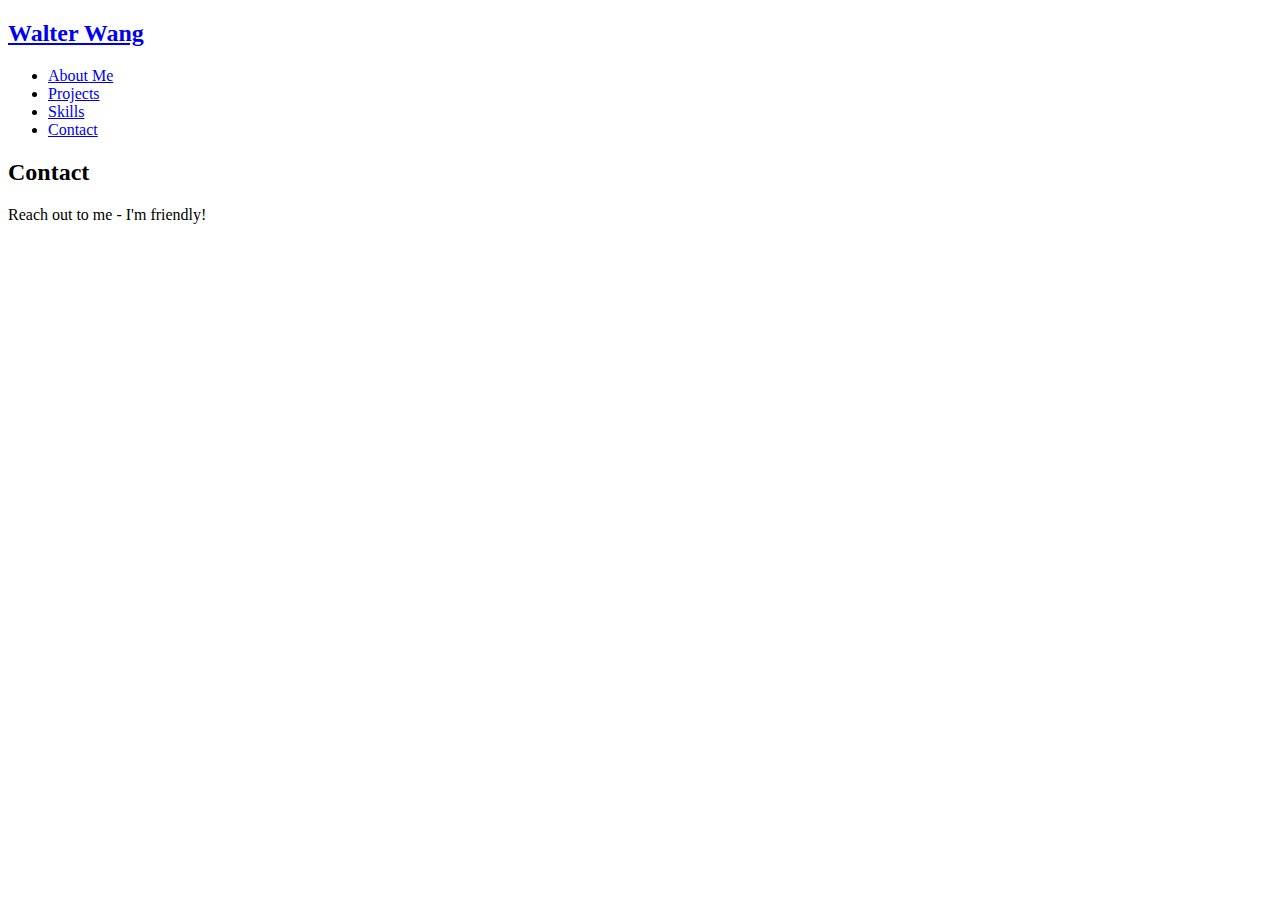
==== contact.html @ 10a58be3 "linkedIn" ====
<!DOCTYPE html>
<html lang="en">

<head>
  <meta charset="UTF-8">
  <meta name="viewport" content="width=device-width, initial-scale=1.0">
  <title>Contact</title>
  <link rel="stylesheet" href="./index.css" />
  <link rel="stylesheet" href="./all.min.css" />
</head>

<body>
  <nav>
    <h2 id="logo"><a href="/">Walter Wang</a></h2>
    <ul class="navigation-items">
      <li class="navigation-item"><a href="/#about-me">About Me</a></li>
      <li class="navigation-item"><a href="/#projects">Projects</a></li>
      <li class="navigation-item"><a href="/#skills">Skills</a></li>
      <li class="navigation-item"><a href="/contact.html">Contact</a></li>
    </ul>
  </nav>
  <main>
    <section id="contact">
      <h2>Contact</h2>
      <p>Reach out to me - I'm friendly!</p>
      <div>
        <a href="https://www.linkedin.com/in/walter-wang-ut/"><i class="fab fa-linkedin icon"></i></a>
        <a href="#"><i class="fab fa-github icon"></i></a>
        <a href="#"><i class="fas fa-envelope-square icon"></i></a>
      </div>
    </section>
  </main>

</body>

</html>
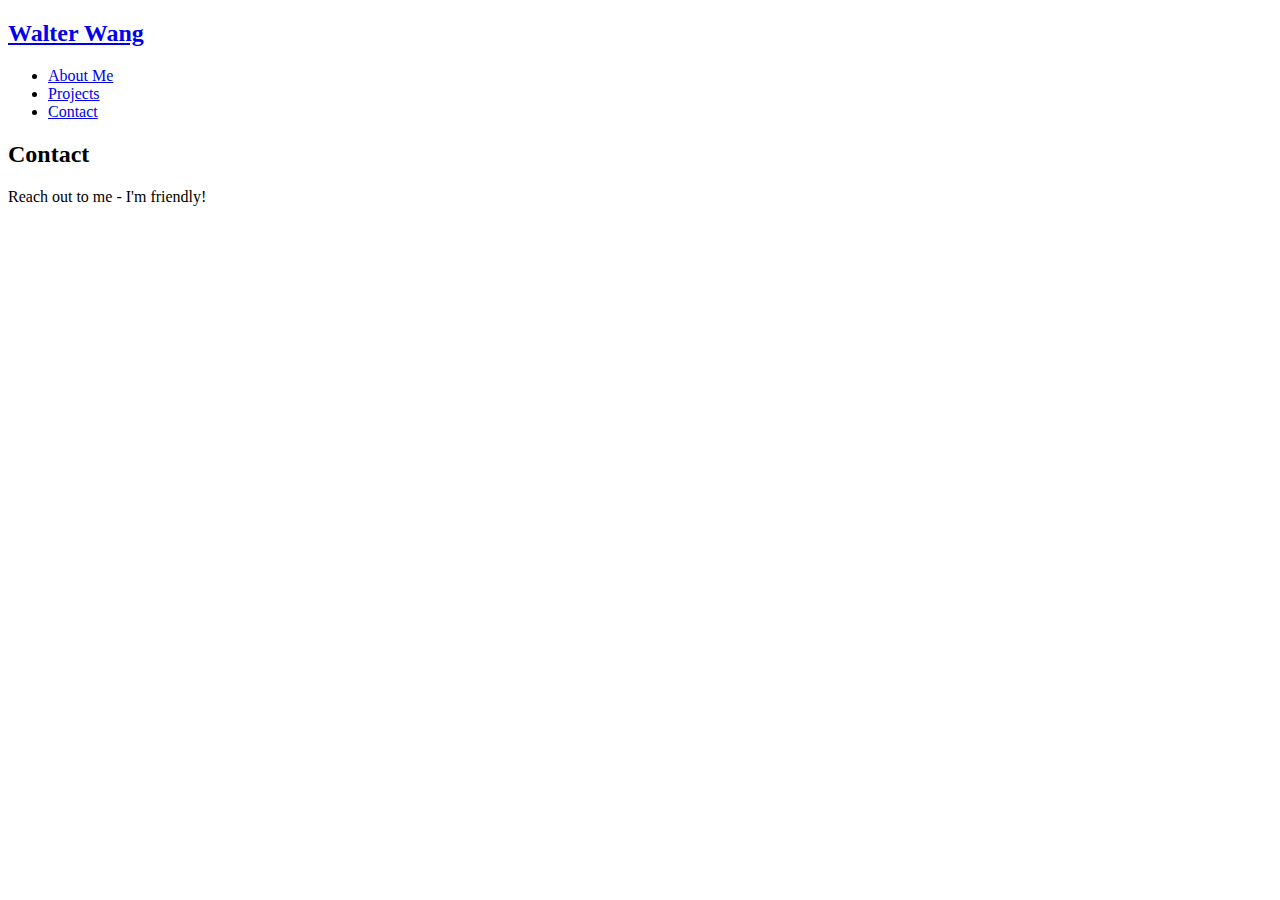
==== commit 30ae0166: "remoes skills" ====
--- a/contact.html
+++ b/contact.html
@@ -15,7 +15,6 @@
     <ul class="navigation-items">
       <li class="navigation-item"><a href="/#about-me">About Me</a></li>
       <li class="navigation-item"><a href="/#projects">Projects</a></li>
-      <li class="navigation-item"><a href="/#skills">Skills</a></li>
       <li class="navigation-item"><a href="/contact.html">Contact</a></li>
     </ul>
   </nav>
@@ -25,7 +24,7 @@
       <p>Reach out to me - I'm friendly!</p>
       <div>
         <a href="https://www.linkedin.com/in/walter-wang-ut/"><i class="fab fa-linkedin icon"></i></a>
-        <a href="#"><i class="fab fa-github icon"></i></a>
+        <a href="https://github.com/wsglobe"><i class="fab fa-github icon"></i></a>
         <a href="#"><i class="fas fa-envelope-square icon"></i></a>
       </div>
     </section>
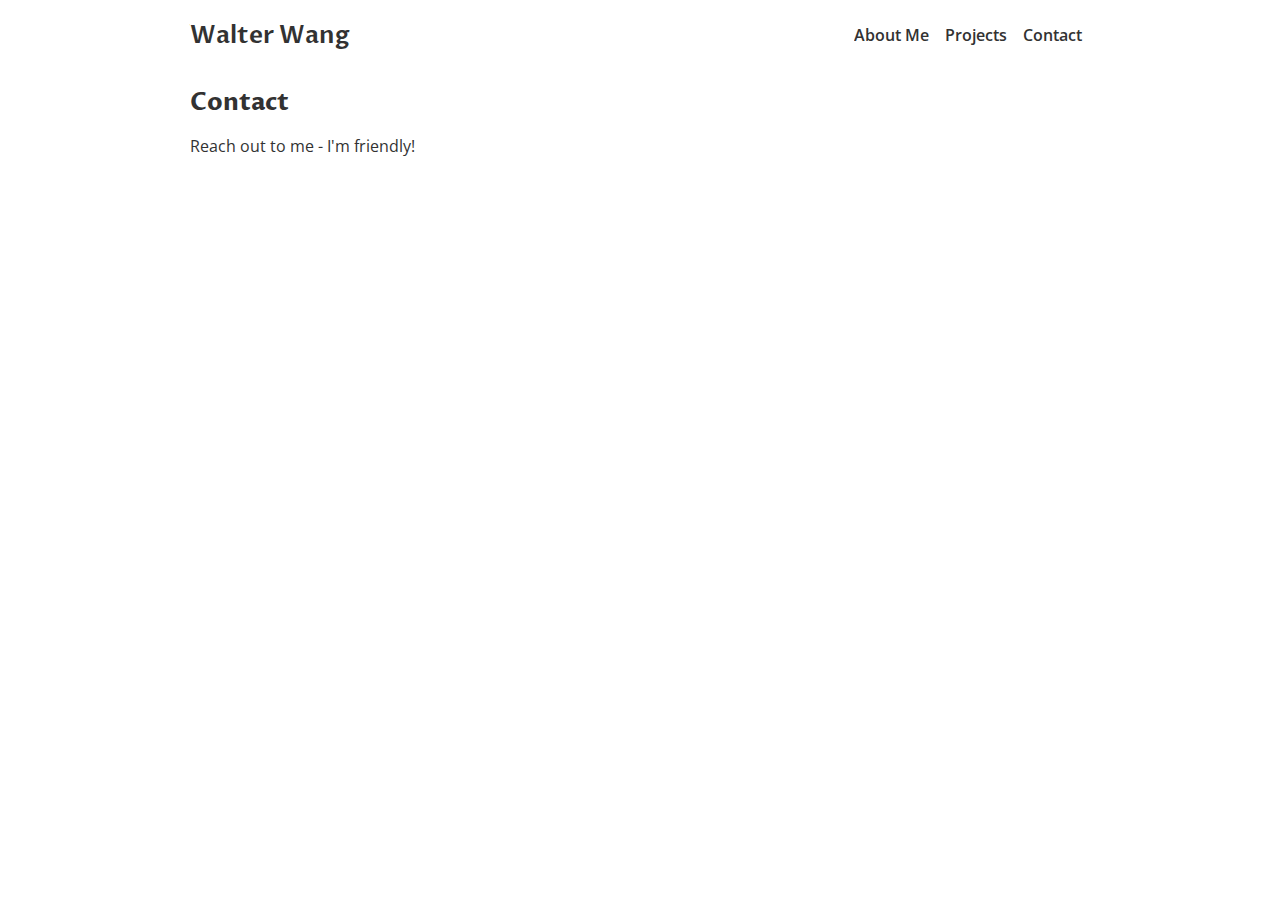
==== commit b2bf5148: "added mailto" ====
--- a/contact.html
+++ b/contact.html
@@ -25,7 +25,7 @@
       <div>
         <a href="https://www.linkedin.com/in/walter-wang-ut/"><i class="fab fa-linkedin icon"></i></a>
         <a href="https://github.com/wsglobe"><i class="fab fa-github icon"></i></a>
-        <a href="#"><i class="fas fa-envelope-square icon"></i></a>
+        <a href="mailto:wsglobe@gmail.com"><i class="fas fa-envelope-square icon"></i></a>
       </div>
     </section>
   </main>
--- a/index.css
+++ b/index.css
@@ -0,0 +1,136 @@
+@import url("https://fonts.googleapis.com/css2?family=Open+Sans&family=Proza+Libre:wght@700&display=swap");
+
+html {
+  scroll-behavior: smooth;
+}
+
+html,
+body {
+  height: 100%;
+  color: var(--font-color);
+}
+
+:root {
+  --spacing-1: 8px;
+  --spacing-2: 12px;
+  --spacing-3: 16px;
+  --spacing-4: 24px;
+
+  --border-radius: 12px;
+
+  --font-color: #323232;
+}
+
+.heart {
+  color: red;
+}
+
+h2 {
+  font-family: "Proza Libre", sans-serif;
+  margin: 0;
+  margin-bottom: var(--spacing-2);
+}
+
+body {
+  font-family: "Open Sans", sans-serif;
+  margin: 0;
+  padding: 0 var(--spacing-3);
+  max-width: 900px;
+  margin: 0 auto;
+  display: flex;
+  flex-direction: column;
+}
+
+nav {
+  display: flex;
+  align-items: center;
+  padding: var(--spacing-3) 0;
+}
+
+.navigation-items {
+  display: flex;
+  list-style-type: none;
+  padding: 0;
+  align-items: center;
+  margin: 0;
+  margin-left: auto;
+}
+
+.navigation-item {
+  margin: var(--spacing-1);
+}
+
+.portrait {
+  width: 300px;
+  border-radius: var(--border-radius);
+  flex-shrink: 0;
+}
+
+.about-me-container {
+  display: flex;
+}
+
+.about-me-text-container {
+  margin-right: var(--spacing-3);
+}
+
+.project-image {
+  width: 50%;
+}
+
+.project-title h3 {
+  display: inline;
+}
+
+details {
+  cursor: pointer;
+}
+
+summary {
+  list-style-image: url(https://s3-us-west-2.amazonaws.com/s.cdpn.io/3/right-arrow.svg);
+}
+
+footer {
+  margin-top: auto;
+  padding: var(--spacing-2) 0;
+  text-align: center;
+}
+
+section {
+  padding: var(--spacing-3) 0;
+}
+
+.icon {
+  font-size: 2em;
+  color: var(--font-color);
+  margin: 0 var(--spacing-1);
+}
+
+a {
+  color: var(--font-color);
+  text-decoration: none;
+  font-weight: 600;
+}
+
+#logo {
+  margin: 0;
+}
+
+#skills-container {
+  display: flex;
+  width: 100%;
+  justify-content: space-between;
+  flex-wrap: wrap;
+}
+
+#skills-container > * {
+  font-size: 2em;
+  width: 2em;
+  margin-top: var(--spacing-1);
+}
+
+@media only screen and (max-width: 600px) {
+  .about-me-container {
+    flex-direction: column;
+  }
+}
--- a/all.min.css
+++ b/all.min.css
@@ -0,0 +1,5 @@
+/*!
+ * Font Awesome Free 5.15.0 by @fontawesome - https://fontawesome.com
+ * License - https://fontawesome.com/license/free (Icons: CC BY 4.0, Fonts: SIL OFL 1.1, Code: MIT License)
+ */
+.fa,.fab,.fad,.fal,.far,.fas{-moz-osx-font-smoothing:grayscale;-webkit-font-smoothing:antialiased;display:inline-block;font-style:normal;font-variant:normal;text-rendering:auto;line-height:1}.fa-lg{font-size:1.33333em;line-height:.75em;vertical-align:-.0667em}.fa-xs{font-size:.75em}.fa-sm{font-size:.875em}.fa-1x{font-size:1em}.fa-2x{font-size:2em}.fa-3x{font-size:3em}.fa-4x{font-size:4em}.fa-5x{font-size:5em}.fa-6x{font-size:6em}.fa-7x{font-size:7em}.fa-8x{font-size:8em}.fa-9x{font-size:9em}.fa-10x{font-size:10em}.fa-fw{text-align:center;width:1.25em}.fa-ul{list-style-type:none;margin-left:2.5em;padding-left:0}.fa-ul>li{position:relative}.fa-li{left:-2em;position:absolute;text-align:center;width:2em;line-height:inherit}.fa-border{border:.08em solid #eee;border-radius:.1em;padding:.2em .25em .15em}.fa-pull-left{float:left}.fa-pull-right{float:right}.fa.fa-pull-left,.fab.fa-pull-left,.fal.fa-pull-left,.far.fa-pull-left,.fas.fa-pull-left{margin-right:.3em}.fa.fa-pull-right,.fab.fa-pull-right,.fal.fa-pull-right,.far.fa-pull-right,.fas.fa-pull-right{margin-left:.3em}.fa-spin{-webkit-animation:fa-spin 2s linear infinite;animation:fa-spin 2s linear infinite}.fa-pulse{-webkit-animation:fa-spin 1s steps(8) infinite;animation:fa-spin 1s steps(8) infinite}@-webkit-keyframes fa-spin{0%{-webkit-transform:rotate(0deg);transform:rotate(0deg)}to{-webkit-transform:rotate(1turn);transform:rotate(1turn)}}@keyframes fa-spin{0%{-webkit-transform:rotate(0deg);transform:rotate(0deg)}to{-webkit-transform:rotate(1turn);transform:rotate(1turn)}}.fa-rotate-90{-ms-filter:"progid:DXImageTransform.Microsoft.BasicImage(rotation=1)";-webkit-transform:rotate(90deg);transform:rotate(90deg)}.fa-rotate-180{-ms-filter:"progid:DXImageTransform.Microsoft.BasicImage(rotation=2)";-webkit-transform:rotate(180deg);transform:rotate(180deg)}.fa-rotate-270{-ms-filter:"progid:DXImageTransform.Microsoft.BasicImage(rotation=3)";-webkit-transform:rotate(270deg);transform:rotate(270deg)}.fa-flip-horizontal{-ms-filter:"progid:DXImageTransform.Microsoft.BasicImage(rotation=0, mirror=1)";-webkit-transform:scaleX(-1);transform:scaleX(-1)}.fa-flip-vertical{-webkit-transform:scaleY(-1);transform:scaleY(-1)}.fa-flip-both,.fa-flip-horizontal.fa-flip-vertical,.fa-flip-vertical{-ms-filter:"progid:DXImageTransform.Microsoft.BasicImage(rotation=2, mirror=1)"}.fa-flip-both,.fa-flip-horizontal.fa-flip-vertical{-webkit-transform:scale(-1);transform:scale(-1)}:root .fa-flip-both,:root .fa-flip-horizontal,:root .fa-flip-vertical,:root .fa-rotate-90,:root .fa-rotate-180,:root .fa-rotate-270{-webkit-filter:none;filter:none}.fa-stack{display:inline-block;height:2em;line-height:2em;position:relative;vertical-align:middle;width:2.5em}.fa-stack-1x,.fa-stack-2x{left:0;position:absolute;text-align:center;width:100%}.fa-stack-1x{line-height:inherit}.fa-stack-2x{font-size:2em}.fa-inverse{color:#fff}.fa-500px:before{content:"\f26e"}.fa-accessible-icon:before{content:"\f368"}.fa-accusoft:before{content:"\f369"}.fa-acquisitions-incorporated:before{content:"\f6af"}.fa-ad:before{content:"\f641"}.fa-address-book:before{content:"\f2b9"}.fa-address-card:before{content:"\f2bb"}.fa-adjust:before{content:"\f042"}.fa-adn:before{content:"\f170"}.fa-adversal:before{content:"\f36a"}.fa-affiliatetheme:before{content:"\f36b"}.fa-air-freshener:before{content:"\f5d0"}.fa-airbnb:before{content:"\f834"}.fa-algolia:before{content:"\f36c"}.fa-align-center:before{content:"\f037"}.fa-align-justify:before{content:"\f039"}.fa-align-left:before{content:"\f036"}.fa-align-right:before{content:"\f038"}.fa-alipay:before{content:"\f642"}.fa-allergies:before{content:"\f461"}.fa-amazon:before{content:"\f270"}.fa-amazon-pay:before{content:"\f42c"}.fa-ambulance:before{content:"\f0f9"}.fa-american-sign-language-interpreting:before{content:"\f2a3"}.fa-amilia:before{content:"\f36d"}.fa-anchor:before{content:"\f13d"}.fa-android:before{content:"\f17b"}.fa-angellist:before{content:"\f209"}.fa-angle-double-down:before{content:"\f103"}.fa-angle-double-left:before{content:"\f100"}.fa-angle-double-right:before{content:"\f101"}.fa-angle-double-up:before{content:"\f102"}.fa-angle-down:before{content:"\f107"}.fa-angle-left:before{content:"\f104"}.fa-angle-right:before{content:"\f105"}.fa-angle-up:before{content:"\f106"}.fa-angry:before{content:"\f556"}.fa-angrycreative:before{content:"\f36e"}.fa-angular:before{content:"\f420"}.fa-ankh:before{content:"\f644"}.fa-app-store:before{content:"\f36f"}.fa-app-store-ios:before{content:"\f370"}.fa-apper:before{content:"\f371"}.fa-apple:before{content:"\f179"}.fa-apple-alt:before{content:"\f5d1"}.fa-apple-pay:before{content:"\f415"}.fa-archive:before{content:"\f187"}.fa-archway:before{content:"\f557"}.fa-arrow-alt-circle-down:before{content:"\f358"}.fa-arrow-alt-circle-left:before{content:"\f359"}.fa-arrow-alt-circle-right:before{content:"\f35a"}.fa-arrow-alt-circle-up:before{content:"\f35b"}.fa-arrow-circle-down:before{content:"\f0ab"}.fa-arrow-circle-left:before{content:"\f0a8"}.fa-arrow-circle-right:before{content:"\f0a9"}.fa-arrow-circle-up:before{content:"\f0aa"}.fa-arrow-down:before{content:"\f063"}.fa-arrow-left:before{content:"\f060"}.fa-arrow-right:before{content:"\f061"}.fa-arrow-up:before{content:"\f062"}.fa-arrows-alt:before{content:"\f0b2"}.fa-arrows-alt-h:before{content:"\f337"}.fa-arrows-alt-v:before{content:"\f338"}.fa-artstation:before{content:"\f77a"}.fa-assistive-listening-systems:before{content:"\f2a2"}.fa-asterisk:before{content:"\f069"}.fa-asymmetrik:before{content:"\f372"}.fa-at:before{content:"\f1fa"}.fa-atlas:before{content:"\f558"}.fa-atlassian:before{content:"\f77b"}.fa-atom:before{content:"\f5d2"}.fa-audible:before{content:"\f373"}.fa-audio-description:before{content:"\f29e"}.fa-autoprefixer:before{content:"\f41c"}.fa-avianex:before{content:"\f374"}.fa-aviato:before{content:"\f421"}.fa-award:before{content:"\f559"}.fa-aws:before{content:"\f375"}.fa-baby:before{content:"\f77c"}.fa-baby-carriage:before{content:"\f77d"}.fa-backspace:before{content:"\f55a"}.fa-backward:before{content:"\f04a"}.fa-bacon:before{content:"\f7e5"}.fa-bacteria:before{content:"\e059"}.fa-bacterium:before{content:"\e05a"}.fa-bahai:before{content:"\f666"}.fa-balance-scale:before{content:"\f24e"}.fa-balance-scale-left:before{content:"\f515"}.fa-balance-scale-right:before{content:"\f516"}.fa-ban:before{content:"\f05e"}.fa-band-aid:before{content:"\f462"}.fa-bandcamp:before{content:"\f2d5"}.fa-barcode:before{content:"\f02a"}.fa-bars:before{content:"\f0c9"}.fa-baseball-ball:before{content:"\f433"}.fa-basketball-ball:before{content:"\f434"}.fa-bath:before{content:"\f2cd"}.fa-battery-empty:before{content:"\f244"}.fa-battery-full:before{content:"\f240"}.fa-battery-half:before{content:"\f242"}.fa-battery-quarter:before{content:"\f243"}.fa-battery-three-quarters:before{content:"\f241"}.fa-battle-net:before{content:"\f835"}.fa-bed:before{content:"\f236"}.fa-beer:before{content:"\f0fc"}.fa-behance:before{content:"\f1b4"}.fa-behance-square:before{content:"\f1b5"}.fa-bell:before{content:"\f0f3"}.fa-bell-slash:before{content:"\f1f6"}.fa-bezier-curve:before{content:"\f55b"}.fa-bible:before{content:"\f647"}.fa-bicycle:before{content:"\f206"}.fa-biking:before{content:"\f84a"}.fa-bimobject:before{content:"\f378"}.fa-binoculars:before{content:"\f1e5"}.fa-biohazard:before{content:"\f780"}.fa-birthday-cake:before{content:"\f1fd"}.fa-bitbucket:before{content:"\f171"}.fa-bitcoin:before{content:"\f379"}.fa-bity:before{content:"\f37a"}.fa-black-tie:before{content:"\f27e"}.fa-blackberry:before{content:"\f37b"}.fa-blender:before{content:"\f517"}.fa-blender-phone:before{content:"\f6b6"}.fa-blind:before{content:"\f29d"}.fa-blog:before{content:"\f781"}.fa-blogger:before{content:"\f37c"}.fa-blogger-b:before{content:"\f37d"}.fa-bluetooth:before{content:"\f293"}.fa-bluetooth-b:before{content:"\f294"}.fa-bold:before{content:"\f032"}.fa-bolt:before{content:"\f0e7"}.fa-bomb:before{content:"\f1e2"}.fa-bone:before{content:"\f5d7"}.fa-bong:before{content:"\f55c"}.fa-book:before{content:"\f02d"}.fa-book-dead:before{content:"\f6b7"}.fa-book-medical:before{content:"\f7e6"}.fa-book-open:before{content:"\f518"}.fa-book-reader:before{content:"\f5da"}.fa-bookmark:before{content:"\f02e"}.fa-bootstrap:before{content:"\f836"}.fa-border-all:before{content:"\f84c"}.fa-border-none:before{content:"\f850"}.fa-border-style:before{content:"\f853"}.fa-bowling-ball:before{content:"\f436"}.fa-box:before{content:"\f466"}.fa-box-open:before{content:"\f49e"}.fa-box-tissue:before{content:"\e05b"}.fa-boxes:before{content:"\f468"}.fa-braille:before{content:"\f2a1"}.fa-brain:before{content:"\f5dc"}.fa-bread-slice:before{content:"\f7ec"}.fa-briefcase:before{content:"\f0b1"}.fa-briefcase-medical:before{content:"\f469"}.fa-broadcast-tower:before{content:"\f519"}.fa-broom:before{content:"\f51a"}.fa-brush:before{content:"\f55d"}.fa-btc:before{content:"\f15a"}.fa-buffer:before{content:"\f837"}.fa-bug:before{content:"\f188"}.fa-building:before{content:"\f1ad"}.fa-bullhorn:before{content:"\f0a1"}.fa-bullseye:before{content:"\f140"}.fa-burn:before{content:"\f46a"}.fa-buromobelexperte:before{content:"\f37f"}.fa-bus:before{content:"\f207"}.fa-bus-alt:before{content:"\f55e"}.fa-business-time:before{content:"\f64a"}.fa-buy-n-large:before{content:"\f8a6"}.fa-buysellads:before{content:"\f20d"}.fa-calculator:before{content:"\f1ec"}.fa-calendar:before{content:"\f133"}.fa-calendar-alt:before{content:"\f073"}.fa-calendar-check:before{content:"\f274"}.fa-calendar-day:before{content:"\f783"}.fa-calendar-minus:before{content:"\f272"}.fa-calendar-plus:before{content:"\f271"}.fa-calendar-times:before{content:"\f273"}.fa-calendar-week:before{content:"\f784"}.fa-camera:before{content:"\f030"}.fa-camera-retro:before{content:"\f083"}.fa-campground:before{content:"\f6bb"}.fa-canadian-maple-leaf:before{content:"\f785"}.fa-candy-cane:before{content:"\f786"}.fa-cannabis:before{content:"\f55f"}.fa-capsules:before{content:"\f46b"}.fa-car:before{content:"\f1b9"}.fa-car-alt:before{content:"\f5de"}.fa-car-battery:before{content:"\f5df"}.fa-car-crash:before{content:"\f5e1"}.fa-car-side:before{content:"\f5e4"}.fa-caravan:before{content:"\f8ff"}.fa-caret-down:before{content:"\f0d7"}.fa-caret-left:before{content:"\f0d9"}.fa-caret-right:before{content:"\f0da"}.fa-caret-square-down:before{content:"\f150"}.fa-caret-square-left:before{content:"\f191"}.fa-caret-square-right:before{content:"\f152"}.fa-caret-square-up:before{content:"\f151"}.fa-caret-up:before{content:"\f0d8"}.fa-carrot:before{content:"\f787"}.fa-cart-arrow-down:before{content:"\f218"}.fa-cart-plus:before{content:"\f217"}.fa-cash-register:before{content:"\f788"}.fa-cat:before{content:"\f6be"}.fa-cc-amazon-pay:before{content:"\f42d"}.fa-cc-amex:before{content:"\f1f3"}.fa-cc-apple-pay:before{content:"\f416"}.fa-cc-diners-club:before{content:"\f24c"}.fa-cc-discover:before{content:"\f1f2"}.fa-cc-jcb:before{content:"\f24b"}.fa-cc-mastercard:before{content:"\f1f1"}.fa-cc-paypal:before{content:"\f1f4"}.fa-cc-stripe:before{content:"\f1f5"}.fa-cc-visa:before{content:"\f1f0"}.fa-centercode:before{content:"\f380"}.fa-centos:before{content:"\f789"}.fa-certificate:before{content:"\f0a3"}.fa-chair:before{content:"\f6c0"}.fa-chalkboard:before{content:"\f51b"}.fa-chalkboard-teacher:before{content:"\f51c"}.fa-charging-station:before{content:"\f5e7"}.fa-chart-area:before{content:"\f1fe"}.fa-chart-bar:before{content:"\f080"}.fa-chart-line:before{content:"\f201"}.fa-chart-pie:before{content:"\f200"}.fa-check:before{content:"\f00c"}.fa-check-circle:before{content:"\f058"}.fa-check-double:before{content:"\f560"}.fa-check-square:before{content:"\f14a"}.fa-cheese:before{content:"\f7ef"}.fa-chess:before{content:"\f439"}.fa-chess-bishop:before{content:"\f43a"}.fa-chess-board:before{content:"\f43c"}.fa-chess-king:before{content:"\f43f"}.fa-chess-knight:before{content:"\f441"}.fa-chess-pawn:before{content:"\f443"}.fa-chess-queen:before{content:"\f445"}.fa-chess-rook:before{content:"\f447"}.fa-chevron-circle-down:before{content:"\f13a"}.fa-chevron-circle-left:before{content:"\f137"}.fa-chevron-circle-right:before{content:"\f138"}.fa-chevron-circle-up:before{content:"\f139"}.fa-chevron-down:before{content:"\f078"}.fa-chevron-left:before{content:"\f053"}.fa-chevron-right:before{content:"\f054"}.fa-chevron-up:before{content:"\f077"}.fa-child:before{content:"\f1ae"}.fa-chrome:before{content:"\f268"}.fa-chromecast:before{content:"\f838"}.fa-church:before{content:"\f51d"}.fa-circle:before{content:"\f111"}.fa-circle-notch:before{content:"\f1ce"}.fa-city:before{content:"\f64f"}.fa-clinic-medical:before{content:"\f7f2"}.fa-clipboard:before{content:"\f328"}.fa-clipboard-check:before{content:"\f46c"}.fa-clipboard-list:before{content:"\f46d"}.fa-clock:before{content:"\f017"}.fa-clone:before{content:"\f24d"}.fa-closed-captioning:before{content:"\f20a"}.fa-cloud:before{content:"\f0c2"}.fa-cloud-download-alt:before{content:"\f381"}.fa-cloud-meatball:before{content:"\f73b"}.fa-cloud-moon:before{content:"\f6c3"}.fa-cloud-moon-rain:before{content:"\f73c"}.fa-cloud-rain:before{content:"\f73d"}.fa-cloud-showers-heavy:before{content:"\f740"}.fa-cloud-sun:before{content:"\f6c4"}.fa-cloud-sun-rain:before{content:"\f743"}.fa-cloud-upload-alt:before{content:"\f382"}.fa-cloudflare:before{content:"\e07d"}.fa-cloudscale:before{content:"\f383"}.fa-cloudsmith:before{content:"\f384"}.fa-cloudversify:before{content:"\f385"}.fa-cocktail:before{content:"\f561"}.fa-code:before{content:"\f121"}.fa-code-branch:before{content:"\f126"}.fa-codepen:before{content:"\f1cb"}.fa-codiepie:before{content:"\f284"}.fa-coffee:before{content:"\f0f4"}.fa-cog:before{content:"\f013"}.fa-cogs:before{content:"\f085"}.fa-coins:before{content:"\f51e"}.fa-columns:before{content:"\f0db"}.fa-comment:before{content:"\f075"}.fa-comment-alt:before{content:"\f27a"}.fa-comment-dollar:before{content:"\f651"}.fa-comment-dots:before{content:"\f4ad"}.fa-comment-medical:before{content:"\f7f5"}.fa-comment-slash:before{content:"\f4b3"}.fa-comments:before{content:"\f086"}.fa-comments-dollar:before{content:"\f653"}.fa-compact-disc:before{content:"\f51f"}.fa-compass:before{content:"\f14e"}.fa-compress:before{content:"\f066"}.fa-compress-alt:before{content:"\f422"}.fa-compress-arrows-alt:before{content:"\f78c"}.fa-concierge-bell:before{content:"\f562"}.fa-confluence:before{content:"\f78d"}.fa-connectdevelop:before{content:"\f20e"}.fa-contao:before{content:"\f26d"}.fa-cookie:before{content:"\f563"}.fa-cookie-bite:before{content:"\f564"}.fa-copy:before{content:"\f0c5"}.fa-copyright:before{content:"\f1f9"}.fa-cotton-bureau:before{content:"\f89e"}.fa-couch:before{content:"\f4b8"}.fa-cpanel:before{content:"\f388"}.fa-creative-commons:before{content:"\f25e"}.fa-creative-commons-by:before{content:"\f4e7"}.fa-creative-commons-nc:before{content:"\f4e8"}.fa-creative-commons-nc-eu:before{content:"\f4e9"}.fa-creative-commons-nc-jp:before{content:"\f4ea"}.fa-creative-commons-nd:before{content:"\f4eb"}.fa-creative-commons-pd:before{content:"\f4ec"}.fa-creative-commons-pd-alt:before{content:"\f4ed"}.fa-creative-commons-remix:before{content:"\f4ee"}.fa-creative-commons-sa:before{content:"\f4ef"}.fa-creative-commons-sampling:before{content:"\f4f0"}.fa-creative-commons-sampling-plus:before{content:"\f4f1"}.fa-creative-commons-share:before{content:"\f4f2"}.fa-creative-commons-zero:before{content:"\f4f3"}.fa-credit-card:before{content:"\f09d"}.fa-critical-role:before{content:"\f6c9"}.fa-crop:before{content:"\f125"}.fa-crop-alt:before{content:"\f565"}.fa-cross:before{content:"\f654"}.fa-crosshairs:before{content:"\f05b"}.fa-crow:before{content:"\f520"}.fa-crown:before{content:"\f521"}.fa-crutch:before{content:"\f7f7"}.fa-css3:before{content:"\f13c"}.fa-css3-alt:before{content:"\f38b"}.fa-cube:before{content:"\f1b2"}.fa-cubes:before{content:"\f1b3"}.fa-cut:before{content:"\f0c4"}.fa-cuttlefish:before{content:"\f38c"}.fa-d-and-d:before{content:"\f38d"}.fa-d-and-d-beyond:before{content:"\f6ca"}.fa-dailymotion:before{content:"\e052"}.fa-dashcube:before{content:"\f210"}.fa-database:before{content:"\f1c0"}.fa-deaf:before{content:"\f2a4"}.fa-deezer:before{content:"\e077"}.fa-delicious:before{content:"\f1a5"}.fa-democrat:before{content:"\f747"}.fa-deploydog:before{content:"\f38e"}.fa-deskpro:before{content:"\f38f"}.fa-desktop:before{content:"\f108"}.fa-dev:before{content:"\f6cc"}.fa-deviantart:before{content:"\f1bd"}.fa-dharmachakra:before{content:"\f655"}.fa-dhl:before{content:"\f790"}.fa-diagnoses:before{content:"\f470"}.fa-diaspora:before{content:"\f791"}.fa-dice:before{content:"\f522"}.fa-dice-d20:before{content:"\f6cf"}.fa-dice-d6:before{content:"\f6d1"}.fa-dice-five:before{content:"\f523"}.fa-dice-four:before{content:"\f524"}.fa-dice-one:before{content:"\f525"}.fa-dice-six:before{content:"\f526"}.fa-dice-three:before{content:"\f527"}.fa-dice-two:before{content:"\f528"}.fa-digg:before{content:"\f1a6"}.fa-digital-ocean:before{content:"\f391"}.fa-digital-tachograph:before{content:"\f566"}.fa-directions:before{content:"\f5eb"}.fa-discord:before{content:"\f392"}.fa-discourse:before{content:"\f393"}.fa-disease:before{content:"\f7fa"}.fa-divide:before{content:"\f529"}.fa-dizzy:before{content:"\f567"}.fa-dna:before{content:"\f471"}.fa-dochub:before{content:"\f394"}.fa-docker:before{content:"\f395"}.fa-dog:before{content:"\f6d3"}.fa-dollar-sign:before{content:"\f155"}.fa-dolly:before{content:"\f472"}.fa-dolly-flatbed:before{content:"\f474"}.fa-donate:before{content:"\f4b9"}.fa-door-closed:before{content:"\f52a"}.fa-door-open:before{content:"\f52b"}.fa-dot-circle:before{content:"\f192"}.fa-dove:before{content:"\f4ba"}.fa-download:before{content:"\f019"}.fa-draft2digital:before{content:"\f396"}.fa-drafting-compass:before{content:"\f568"}.fa-dragon:before{content:"\f6d5"}.fa-draw-polygon:before{content:"\f5ee"}.fa-dribbble:before{content:"\f17d"}.fa-dribbble-square:before{content:"\f397"}.fa-dropbox:before{content:"\f16b"}.fa-drum:before{content:"\f569"}.fa-drum-steelpan:before{content:"\f56a"}.fa-drumstick-bite:before{content:"\f6d7"}.fa-drupal:before{content:"\f1a9"}.fa-dumbbell:before{content:"\f44b"}.fa-dumpster:before{content:"\f793"}.fa-dumpster-fire:before{content:"\f794"}.fa-dungeon:before{content:"\f6d9"}.fa-dyalog:before{content:"\f399"}.fa-earlybirds:before{content:"\f39a"}.fa-ebay:before{content:"\f4f4"}.fa-edge:before{content:"\f282"}.fa-edge-legacy:before{content:"\e078"}.fa-edit:before{content:"\f044"}.fa-egg:before{content:"\f7fb"}.fa-eject:before{content:"\f052"}.fa-elementor:before{content:"\f430"}.fa-ellipsis-h:before{content:"\f141"}.fa-ellipsis-v:before{content:"\f142"}.fa-ello:before{content:"\f5f1"}.fa-ember:before{content:"\f423"}.fa-empire:before{content:"\f1d1"}.fa-envelope:before{content:"\f0e0"}.fa-envelope-open:before{content:"\f2b6"}.fa-envelope-open-text:before{content:"\f658"}.fa-envelope-square:before{content:"\f199"}.fa-envira:before{content:"\f299"}.fa-equals:before{content:"\f52c"}.fa-eraser:before{content:"\f12d"}.fa-erlang:before{content:"\f39d"}.fa-ethereum:before{content:"\f42e"}.fa-ethernet:before{content:"\f796"}.fa-etsy:before{content:"\f2d7"}.fa-euro-sign:before{content:"\f153"}.fa-evernote:before{content:"\f839"}.fa-exchange-alt:before{content:"\f362"}.fa-exclamation:before{content:"\f12a"}.fa-exclamation-circle:before{content:"\f06a"}.fa-exclamation-triangle:before{content:"\f071"}.fa-expand:before{content:"\f065"}.fa-expand-alt:before{content:"\f424"}.fa-expand-arrows-alt:before{content:"\f31e"}.fa-expeditedssl:before{content:"\f23e"}.fa-external-link-alt:before{content:"\f35d"}.fa-external-link-square-alt:before{content:"\f360"}.fa-eye:before{content:"\f06e"}.fa-eye-dropper:before{content:"\f1fb"}.fa-eye-slash:before{content:"\f070"}.fa-facebook:before{content:"\f09a"}.fa-facebook-f:before{content:"\f39e"}.fa-facebook-messenger:before{content:"\f39f"}.fa-facebook-square:before{content:"\f082"}.fa-fan:before{content:"\f863"}.fa-fantasy-flight-games:before{content:"\f6dc"}.fa-fast-backward:before{content:"\f049"}.fa-fast-forward:before{content:"\f050"}.fa-faucet:before{content:"\e005"}.fa-fax:before{content:"\f1ac"}.fa-feather:before{content:"\f52d"}.fa-feather-alt:before{content:"\f56b"}.fa-fedex:before{content:"\f797"}.fa-fedora:before{content:"\f798"}.fa-female:before{content:"\f182"}.fa-fighter-jet:before{content:"\f0fb"}.fa-figma:before{content:"\f799"}.fa-file:before{content:"\f15b"}.fa-file-alt:before{content:"\f15c"}.fa-file-archive:before{content:"\f1c6"}.fa-file-audio:before{content:"\f1c7"}.fa-file-code:before{content:"\f1c9"}.fa-file-contract:before{content:"\f56c"}.fa-file-csv:before{content:"\f6dd"}.fa-file-download:before{content:"\f56d"}.fa-file-excel:before{content:"\f1c3"}.fa-file-export:before{content:"\f56e"}.fa-file-image:before{content:"\f1c5"}.fa-file-import:before{content:"\f56f"}.fa-file-invoice:before{content:"\f570"}.fa-file-invoice-dollar:before{content:"\f571"}.fa-file-medical:before{content:"\f477"}.fa-file-medical-alt:before{content:"\f478"}.fa-file-pdf:before{content:"\f1c1"}.fa-file-powerpoint:before{content:"\f1c4"}.fa-file-prescription:before{content:"\f572"}.fa-file-signature:before{content:"\f573"}.fa-file-upload:before{content:"\f574"}.fa-file-video:before{content:"\f1c8"}.fa-file-word:before{content:"\f1c2"}.fa-fill:before{content:"\f575"}.fa-fill-drip:before{content:"\f576"}.fa-film:before{content:"\f008"}.fa-filter:before{content:"\f0b0"}.fa-fingerprint:before{content:"\f577"}.fa-fire:before{content:"\f06d"}.fa-fire-alt:before{content:"\f7e4"}.fa-fire-extinguisher:before{content:"\f134"}.fa-firefox:before{content:"\f269"}.fa-firefox-browser:before{content:"\e007"}.fa-first-aid:before{content:"\f479"}.fa-first-order:before{content:"\f2b0"}.fa-first-order-alt:before{content:"\f50a"}.fa-firstdraft:before{content:"\f3a1"}.fa-fish:before{content:"\f578"}.fa-fist-raised:before{content:"\f6de"}.fa-flag:before{content:"\f024"}.fa-flag-checkered:before{content:"\f11e"}.fa-flag-usa:before{content:"\f74d"}.fa-flask:before{content:"\f0c3"}.fa-flickr:before{content:"\f16e"}.fa-flipboard:before{content:"\f44d"}.fa-flushed:before{content:"\f579"}.fa-fly:before{content:"\f417"}.fa-folder:before{content:"\f07b"}.fa-folder-minus:before{content:"\f65d"}.fa-folder-open:before{content:"\f07c"}.fa-folder-plus:before{content:"\f65e"}.fa-font:before{content:"\f031"}.fa-font-awesome:before{content:"\f2b4"}.fa-font-awesome-alt:before{content:"\f35c"}.fa-font-awesome-flag:before{content:"\f425"}.fa-font-awesome-logo-full:before{content:"\f4e6"}.fa-fonticons:before{content:"\f280"}.fa-fonticons-fi:before{content:"\f3a2"}.fa-football-ball:before{content:"\f44e"}.fa-fort-awesome:before{content:"\f286"}.fa-fort-awesome-alt:before{content:"\f3a3"}.fa-forumbee:before{content:"\f211"}.fa-forward:before{content:"\f04e"}.fa-foursquare:before{content:"\f180"}.fa-free-code-camp:before{content:"\f2c5"}.fa-freebsd:before{content:"\f3a4"}.fa-frog:before{content:"\f52e"}.fa-frown:before{content:"\f119"}.fa-frown-open:before{content:"\f57a"}.fa-fulcrum:before{content:"\f50b"}.fa-funnel-dollar:before{content:"\f662"}.fa-futbol:before{content:"\f1e3"}.fa-galactic-republic:before{content:"\f50c"}.fa-galactic-senate:before{content:"\f50d"}.fa-gamepad:before{content:"\f11b"}.fa-gas-pump:before{content:"\f52f"}.fa-gavel:before{content:"\f0e3"}.fa-gem:before{content:"\f3a5"}.fa-genderless:before{content:"\f22d"}.fa-get-pocket:before{content:"\f265"}.fa-gg:before{content:"\f260"}.fa-gg-circle:before{content:"\f261"}.fa-ghost:before{content:"\f6e2"}.fa-gift:before{content:"\f06b"}.fa-gifts:before{content:"\f79c"}.fa-git:before{content:"\f1d3"}.fa-git-alt:before{content:"\f841"}.fa-git-square:before{content:"\f1d2"}.fa-github:before{content:"\f09b"}.fa-github-alt:before{content:"\f113"}.fa-github-square:before{content:"\f092"}.fa-gitkraken:before{content:"\f3a6"}.fa-gitlab:before{content:"\f296"}.fa-gitter:before{content:"\f426"}.fa-glass-cheers:before{content:"\f79f"}.fa-glass-martini:before{content:"\f000"}.fa-glass-martini-alt:before{content:"\f57b"}.fa-glass-whiskey:before{content:"\f7a0"}.fa-glasses:before{content:"\f530"}.fa-glide:before{content:"\f2a5"}.fa-glide-g:before{content:"\f2a6"}.fa-globe:before{content:"\f0ac"}.fa-globe-africa:before{content:"\f57c"}.fa-globe-americas:before{content:"\f57d"}.fa-globe-asia:before{content:"\f57e"}.fa-globe-europe:before{content:"\f7a2"}.fa-gofore:before{content:"\f3a7"}.fa-golf-ball:before{content:"\f450"}.fa-goodreads:before{content:"\f3a8"}.fa-goodreads-g:before{content:"\f3a9"}.fa-google:before{content:"\f1a0"}.fa-google-drive:before{content:"\f3aa"}.fa-google-pay:before{content:"\e079"}.fa-google-play:before{content:"\f3ab"}.fa-google-plus:before{content:"\f2b3"}.fa-google-plus-g:before{content:"\f0d5"}.fa-google-plus-square:before{content:"\f0d4"}.fa-google-wallet:before{content:"\f1ee"}.fa-gopuram:before{content:"\f664"}.fa-graduation-cap:before{content:"\f19d"}.fa-gratipay:before{content:"\f184"}.fa-grav:before{content:"\f2d6"}.fa-greater-than:before{content:"\f531"}.fa-greater-than-equal:before{content:"\f532"}.fa-grimace:before{content:"\f57f"}.fa-grin:before{content:"\f580"}.fa-grin-alt:before{content:"\f581"}.fa-grin-beam:before{content:"\f582"}.fa-grin-beam-sweat:before{content:"\f583"}.fa-grin-hearts:before{content:"\f584"}.fa-grin-squint:before{content:"\f585"}.fa-grin-squint-tears:before{content:"\f586"}.fa-grin-stars:before{content:"\f587"}.fa-grin-tears:before{content:"\f588"}.fa-grin-tongue:before{content:"\f589"}.fa-grin-tongue-squint:before{content:"\f58a"}.fa-grin-tongue-wink:before{content:"\f58b"}.fa-grin-wink:before{content:"\f58c"}.fa-grip-horizontal:before{content:"\f58d"}.fa-grip-lines:before{content:"\f7a4"}.fa-grip-lines-vertical:before{content:"\f7a5"}.fa-grip-vertical:before{content:"\f58e"}.fa-gripfire:before{content:"\f3ac"}.fa-grunt:before{content:"\f3ad"}.fa-guilded:before{content:"\e07e"}.fa-guitar:before{content:"\f7a6"}.fa-gulp:before{content:"\f3ae"}.fa-h-square:before{content:"\f0fd"}.fa-hacker-news:before{content:"\f1d4"}.fa-hacker-news-square:before{content:"\f3af"}.fa-hackerrank:before{content:"\f5f7"}.fa-hamburger:before{content:"\f805"}.fa-hammer:before{content:"\f6e3"}.fa-hamsa:before{content:"\f665"}.fa-hand-holding:before{content:"\f4bd"}.fa-hand-holding-heart:before{content:"\f4be"}.fa-hand-holding-medical:before{content:"\e05c"}.fa-hand-holding-usd:before{content:"\f4c0"}.fa-hand-holding-water:before{content:"\f4c1"}.fa-hand-lizard:before{content:"\f258"}.fa-hand-middle-finger:before{content:"\f806"}.fa-hand-paper:before{content:"\f256"}.fa-hand-peace:before{content:"\f25b"}.fa-hand-point-down:before{content:"\f0a7"}.fa-hand-point-left:before{content:"\f0a5"}.fa-hand-point-right:before{content:"\f0a4"}.fa-hand-point-up:before{content:"\f0a6"}.fa-hand-pointer:before{content:"\f25a"}.fa-hand-rock:before{content:"\f255"}.fa-hand-scissors:before{content:"\f257"}.fa-hand-sparkles:before{content:"\e05d"}.fa-hand-spock:before{content:"\f259"}.fa-hands:before{content:"\f4c2"}.fa-hands-helping:before{content:"\f4c4"}.fa-hands-wash:before{content:"\e05e"}.fa-handshake:before{content:"\f2b5"}.fa-handshake-alt-slash:before{content:"\e05f"}.fa-handshake-slash:before{content:"\e060"}.fa-hanukiah:before{content:"\f6e6"}.fa-hard-hat:before{content:"\f807"}.fa-hashtag:before{content:"\f292"}.fa-hat-cowboy:before{content:"\f8c0"}.fa-hat-cowboy-side:before{content:"\f8c1"}.fa-hat-wizard:before{content:"\f6e8"}.fa-hdd:before{content:"\f0a0"}.fa-head-side-cough:before{content:"\e061"}.fa-head-side-cough-slash:before{content:"\e062"}.fa-head-side-mask:before{content:"\e063"}.fa-head-side-virus:before{content:"\e064"}.fa-heading:before{content:"\f1dc"}.fa-headphones:before{content:"\f025"}.fa-headphones-alt:before{content:"\f58f"}.fa-headset:before{content:"\f590"}.fa-heart:before{content:"\f004"}.fa-heart-broken:before{content:"\f7a9"}.fa-heartbeat:before{content:"\f21e"}.fa-helicopter:before{content:"\f533"}.fa-highlighter:before{content:"\f591"}.fa-hiking:before{content:"\f6ec"}.fa-hippo:before{content:"\f6ed"}.fa-hips:before{content:"\f452"}.fa-hire-a-helper:before{content:"\f3b0"}.fa-history:before{content:"\f1da"}.fa-hive:before{content:"\e07f"}.fa-hockey-puck:before{content:"\f453"}.fa-holly-berry:before{content:"\f7aa"}.fa-home:before{content:"\f015"}.fa-hooli:before{content:"\f427"}.fa-hornbill:before{content:"\f592"}.fa-horse:before{content:"\f6f0"}.fa-horse-head:before{content:"\f7ab"}.fa-hospital:before{content:"\f0f8"}.fa-hospital-alt:before{content:"\f47d"}.fa-hospital-symbol:before{content:"\f47e"}.fa-hospital-user:before{content:"\f80d"}.fa-hot-tub:before{content:"\f593"}.fa-hotdog:before{content:"\f80f"}.fa-hotel:before{content:"\f594"}.fa-hotjar:before{content:"\f3b1"}.fa-hourglass:before{content:"\f254"}.fa-hourglass-end:before{content:"\f253"}.fa-hourglass-half:before{content:"\f252"}.fa-hourglass-start:before{content:"\f251"}.fa-house-damage:before{content:"\f6f1"}.fa-house-user:before{content:"\e065"}.fa-houzz:before{content:"\f27c"}.fa-hryvnia:before{content:"\f6f2"}.fa-html5:before{content:"\f13b"}.fa-hubspot:before{content:"\f3b2"}.fa-i-cursor:before{content:"\f246"}.fa-ice-cream:before{content:"\f810"}.fa-icicles:before{content:"\f7ad"}.fa-icons:before{content:"\f86d"}.fa-id-badge:before{content:"\f2c1"}.fa-id-card:before{content:"\f2c2"}.fa-id-card-alt:before{content:"\f47f"}.fa-ideal:before{content:"\e013"}.fa-igloo:before{content:"\f7ae"}.fa-image:before{content:"\f03e"}.fa-images:before{content:"\f302"}.fa-imdb:before{content:"\f2d8"}.fa-inbox:before{content:"\f01c"}.fa-indent:before{content:"\f03c"}.fa-industry:before{content:"\f275"}.fa-infinity:before{content:"\f534"}.fa-info:before{content:"\f129"}.fa-info-circle:before{content:"\f05a"}.fa-innosoft:before{content:"\e080"}.fa-instagram:before{content:"\f16d"}.fa-instagram-square:before{content:"\e055"}.fa-instalod:before{content:"\e081"}.fa-intercom:before{content:"\f7af"}.fa-internet-explorer:before{content:"\f26b"}.fa-invision:before{content:"\f7b0"}.fa-ioxhost:before{content:"\f208"}.fa-italic:before{content:"\f033"}.fa-itch-io:before{content:"\f83a"}.fa-itunes:before{content:"\f3b4"}.fa-itunes-note:before{content:"\f3b5"}.fa-java:before{content:"\f4e4"}.fa-jedi:before{content:"\f669"}.fa-jedi-order:before{content:"\f50e"}.fa-jenkins:before{content:"\f3b6"}.fa-jira:before{content:"\f7b1"}.fa-joget:before{content:"\f3b7"}.fa-joint:before{content:"\f595"}.fa-joomla:before{content:"\f1aa"}.fa-journal-whills:before{content:"\f66a"}.fa-js:before{content:"\f3b8"}.fa-js-square:before{content:"\f3b9"}.fa-jsfiddle:before{content:"\f1cc"}.fa-kaaba:before{content:"\f66b"}.fa-kaggle:before{content:"\f5fa"}.fa-key:before{content:"\f084"}.fa-keybase:before{content:"\f4f5"}.fa-keyboard:before{content:"\f11c"}.fa-keycdn:before{content:"\f3ba"}.fa-khanda:before{content:"\f66d"}.fa-kickstarter:before{content:"\f3bb"}.fa-kickstarter-k:before{content:"\f3bc"}.fa-kiss:before{content:"\f596"}.fa-kiss-beam:before{content:"\f597"}.fa-kiss-wink-heart:before{content:"\f598"}.fa-kiwi-bird:before{content:"\f535"}.fa-korvue:before{content:"\f42f"}.fa-landmark:before{content:"\f66f"}.fa-language:before{content:"\f1ab"}.fa-laptop:before{content:"\f109"}.fa-laptop-code:before{content:"\f5fc"}.fa-laptop-house:before{content:"\e066"}.fa-laptop-medical:before{content:"\f812"}.fa-laravel:before{content:"\f3bd"}.fa-lastfm:before{content:"\f202"}.fa-lastfm-square:before{content:"\f203"}.fa-laugh:before{content:"\f599"}.fa-laugh-beam:before{content:"\f59a"}.fa-laugh-squint:before{content:"\f59b"}.fa-laugh-wink:before{content:"\f59c"}.fa-layer-group:before{content:"\f5fd"}.fa-leaf:before{content:"\f06c"}.fa-leanpub:before{content:"\f212"}.fa-lemon:before{content:"\f094"}.fa-less:before{content:"\f41d"}.fa-less-than:before{content:"\f536"}.fa-less-than-equal:before{content:"\f537"}.fa-level-down-alt:before{content:"\f3be"}.fa-level-up-alt:before{content:"\f3bf"}.fa-life-ring:before{content:"\f1cd"}.fa-lightbulb:before{content:"\f0eb"}.fa-line:before{content:"\f3c0"}.fa-link:before{content:"\f0c1"}.fa-linkedin:before{content:"\f08c"}.fa-linkedin-in:before{content:"\f0e1"}.fa-linode:before{content:"\f2b8"}.fa-linux:before{content:"\f17c"}.fa-lira-sign:before{content:"\f195"}.fa-list:before{content:"\f03a"}.fa-list-alt:before{content:"\f022"}.fa-list-ol:before{content:"\f0cb"}.fa-list-ul:before{content:"\f0ca"}.fa-location-arrow:before{content:"\f124"}.fa-lock:before{content:"\f023"}.fa-lock-open:before{content:"\f3c1"}.fa-long-arrow-alt-down:before{content:"\f309"}.fa-long-arrow-alt-left:before{content:"\f30a"}.fa-long-arrow-alt-right:before{content:"\f30b"}.fa-long-arrow-alt-up:before{content:"\f30c"}.fa-low-vision:before{content:"\f2a8"}.fa-luggage-cart:before{content:"\f59d"}.fa-lungs:before{content:"\f604"}.fa-lungs-virus:before{content:"\e067"}.fa-lyft:before{content:"\f3c3"}.fa-magento:before{content:"\f3c4"}.fa-magic:before{content:"\f0d0"}.fa-magnet:before{content:"\f076"}.fa-mail-bulk:before{content:"\f674"}.fa-mailchimp:before{content:"\f59e"}.fa-male:before{content:"\f183"}.fa-mandalorian:before{content:"\f50f"}.fa-map:before{content:"\f279"}.fa-map-marked:before{content:"\f59f"}.fa-map-marked-alt:before{content:"\f5a0"}.fa-map-marker:before{content:"\f041"}.fa-map-marker-alt:before{content:"\f3c5"}.fa-map-pin:before{content:"\f276"}.fa-map-signs:before{content:"\f277"}.fa-markdown:before{content:"\f60f"}.fa-marker:before{content:"\f5a1"}.fa-mars:before{content:"\f222"}.fa-mars-double:before{content:"\f227"}.fa-mars-stroke:before{content:"\f229"}.fa-mars-stroke-h:before{content:"\f22b"}.fa-mars-stroke-v:before{content:"\f22a"}.fa-mask:before{content:"\f6fa"}.fa-mastodon:before{content:"\f4f6"}.fa-maxcdn:before{content:"\f136"}.fa-mdb:before{content:"\f8ca"}.fa-medal:before{content:"\f5a2"}.fa-medapps:before{content:"\f3c6"}.fa-medium:before{content:"\f23a"}.fa-medium-m:before{content:"\f3c7"}.fa-medkit:before{content:"\f0fa"}.fa-medrt:before{content:"\f3c8"}.fa-meetup:before{content:"\f2e0"}.fa-megaport:before{content:"\f5a3"}.fa-meh:before{content:"\f11a"}.fa-meh-blank:before{content:"\f5a4"}.fa-meh-rolling-eyes:before{content:"\f5a5"}.fa-memory:before{content:"\f538"}.fa-mendeley:before{content:"\f7b3"}.fa-menorah:before{content:"\f676"}.fa-mercury:before{content:"\f223"}.fa-meteor:before{content:"\f753"}.fa-microblog:before{content:"\e01a"}.fa-microchip:before{content:"\f2db"}.fa-microphone:before{content:"\f130"}.fa-microphone-alt:before{content:"\f3c9"}.fa-microphone-alt-slash:before{content:"\f539"}.fa-microphone-slash:before{content:"\f131"}.fa-microscope:before{content:"\f610"}.fa-microsoft:before{content:"\f3ca"}.fa-minus:before{content:"\f068"}.fa-minus-circle:before{content:"\f056"}.fa-minus-square:before{content:"\f146"}.fa-mitten:before{content:"\f7b5"}.fa-mix:before{content:"\f3cb"}.fa-mixcloud:before{content:"\f289"}.fa-mixer:before{content:"\e056"}.fa-mizuni:before{content:"\f3cc"}.fa-mobile:before{content:"\f10b"}.fa-mobile-alt:before{content:"\f3cd"}.fa-modx:before{content:"\f285"}.fa-monero:before{content:"\f3d0"}.fa-money-bill:before{content:"\f0d6"}.fa-money-bill-alt:before{content:"\f3d1"}.fa-money-bill-wave:before{content:"\f53a"}.fa-money-bill-wave-alt:before{content:"\f53b"}.fa-money-check:before{content:"\f53c"}.fa-money-check-alt:before{content:"\f53d"}.fa-monument:before{content:"\f5a6"}.fa-moon:before{content:"\f186"}.fa-mortar-pestle:before{content:"\f5a7"}.fa-mosque:before{content:"\f678"}.fa-motorcycle:before{content:"\f21c"}.fa-mountain:before{content:"\f6fc"}.fa-mouse:before{content:"\f8cc"}.fa-mouse-pointer:before{content:"\f245"}.fa-mug-hot:before{content:"\f7b6"}.fa-music:before{content:"\f001"}.fa-napster:before{content:"\f3d2"}.fa-neos:before{content:"\f612"}.fa-network-wired:before{content:"\f6ff"}.fa-neuter:before{content:"\f22c"}.fa-newspaper:before{content:"\f1ea"}.fa-nimblr:before{content:"\f5a8"}.fa-node:before{content:"\f419"}.fa-node-js:before{content:"\f3d3"}.fa-not-equal:before{content:"\f53e"}.fa-notes-medical:before{content:"\f481"}.fa-npm:before{content:"\f3d4"}.fa-ns8:before{content:"\f3d5"}.fa-nutritionix:before{content:"\f3d6"}.fa-object-group:before{content:"\f247"}.fa-object-ungroup:before{content:"\f248"}.fa-octopus-deploy:before{content:"\e082"}.fa-odnoklassniki:before{content:"\f263"}.fa-odnoklassniki-square:before{content:"\f264"}.fa-oil-can:before{content:"\f613"}.fa-old-republic:before{content:"\f510"}.fa-om:before{content:"\f679"}.fa-opencart:before{content:"\f23d"}.fa-openid:before{content:"\f19b"}.fa-opera:before{content:"\f26a"}.fa-optin-monster:before{content:"\f23c"}.fa-orcid:before{content:"\f8d2"}.fa-osi:before{content:"\f41a"}.fa-otter:before{content:"\f700"}.fa-outdent:before{content:"\f03b"}.fa-page4:before{content:"\f3d7"}.fa-pagelines:before{content:"\f18c"}.fa-pager:before{content:"\f815"}.fa-paint-brush:before{content:"\f1fc"}.fa-paint-roller:before{content:"\f5aa"}.fa-palette:before{content:"\f53f"}.fa-palfed:before{content:"\f3d8"}.fa-pallet:before{content:"\f482"}.fa-paper-plane:before{content:"\f1d8"}.fa-paperclip:before{content:"\f0c6"}.fa-parachute-box:before{content:"\f4cd"}.fa-paragraph:before{content:"\f1dd"}.fa-parking:before{content:"\f540"}.fa-passport:before{content:"\f5ab"}.fa-pastafarianism:before{content:"\f67b"}.fa-paste:before{content:"\f0ea"}.fa-patreon:before{content:"\f3d9"}.fa-pause:before{content:"\f04c"}.fa-pause-circle:before{content:"\f28b"}.fa-paw:before{content:"\f1b0"}.fa-paypal:before{content:"\f1ed"}.fa-peace:before{content:"\f67c"}.fa-pen:before{content:"\f304"}.fa-pen-alt:before{content:"\f305"}.fa-pen-fancy:before{content:"\f5ac"}.fa-pen-nib:before{content:"\f5ad"}.fa-pen-square:before{content:"\f14b"}.fa-pencil-alt:before{content:"\f303"}.fa-pencil-ruler:before{content:"\f5ae"}.fa-penny-arcade:before{content:"\f704"}.fa-people-arrows:before{content:"\e068"}.fa-people-carry:before{content:"\f4ce"}.fa-pepper-hot:before{content:"\f816"}.fa-perbyte:before{content:"\e083"}.fa-percent:before{content:"\f295"}.fa-percentage:before{content:"\f541"}.fa-periscope:before{content:"\f3da"}.fa-person-booth:before{content:"\f756"}.fa-phabricator:before{content:"\f3db"}.fa-phoenix-framework:before{content:"\f3dc"}.fa-phoenix-squadron:before{content:"\f511"}.fa-phone:before{content:"\f095"}.fa-phone-alt:before{content:"\f879"}.fa-phone-slash:before{content:"\f3dd"}.fa-phone-square:before{content:"\f098"}.fa-phone-square-alt:before{content:"\f87b"}.fa-phone-volume:before{content:"\f2a0"}.fa-photo-video:before{content:"\f87c"}.fa-php:before{content:"\f457"}.fa-pied-piper:before{content:"\f2ae"}.fa-pied-piper-alt:before{content:"\f1a8"}.fa-pied-piper-hat:before{content:"\f4e5"}.fa-pied-piper-pp:before{content:"\f1a7"}.fa-pied-piper-square:before{content:"\e01e"}.fa-piggy-bank:before{content:"\f4d3"}.fa-pills:before{content:"\f484"}.fa-pinterest:before{content:"\f0d2"}.fa-pinterest-p:before{content:"\f231"}.fa-pinterest-square:before{content:"\f0d3"}.fa-pizza-slice:before{content:"\f818"}.fa-place-of-worship:before{content:"\f67f"}.fa-plane:before{content:"\f072"}.fa-plane-arrival:before{content:"\f5af"}.fa-plane-departure:before{content:"\f5b0"}.fa-plane-slash:before{content:"\e069"}.fa-play:before{content:"\f04b"}.fa-play-circle:before{content:"\f144"}.fa-playstation:before{content:"\f3df"}.fa-plug:before{content:"\f1e6"}.fa-plus:before{content:"\f067"}.fa-plus-circle:before{content:"\f055"}.fa-plus-square:before{content:"\f0fe"}.fa-podcast:before{content:"\f2ce"}.fa-poll:before{content:"\f681"}.fa-poll-h:before{content:"\f682"}.fa-poo:before{content:"\f2fe"}.fa-poo-storm:before{content:"\f75a"}.fa-poop:before{content:"\f619"}.fa-portrait:before{content:"\f3e0"}.fa-pound-sign:before{content:"\f154"}.fa-power-off:before{content:"\f011"}.fa-pray:before{content:"\f683"}.fa-praying-hands:before{content:"\f684"}.fa-prescription:before{content:"\f5b1"}.fa-prescription-bottle:before{content:"\f485"}.fa-prescription-bottle-alt:before{content:"\f486"}.fa-print:before{content:"\f02f"}.fa-procedures:before{content:"\f487"}.fa-product-hunt:before{content:"\f288"}.fa-project-diagram:before{content:"\f542"}.fa-pump-medical:before{content:"\e06a"}.fa-pump-soap:before{content:"\e06b"}.fa-pushed:before{content:"\f3e1"}.fa-puzzle-piece:before{content:"\f12e"}.fa-python:before{content:"\f3e2"}.fa-qq:before{content:"\f1d6"}.fa-qrcode:before{content:"\f029"}.fa-question:before{content:"\f128"}.fa-question-circle:before{content:"\f059"}.fa-quidditch:before{content:"\f458"}.fa-quinscape:before{content:"\f459"}.fa-quora:before{content:"\f2c4"}.fa-quote-left:before{content:"\f10d"}.fa-quote-right:before{content:"\f10e"}.fa-quran:before{content:"\f687"}.fa-r-project:before{content:"\f4f7"}.fa-radiation:before{content:"\f7b9"}.fa-radiation-alt:before{content:"\f7ba"}.fa-rainbow:before{content:"\f75b"}.fa-random:before{content:"\f074"}.fa-raspberry-pi:before{content:"\f7bb"}.fa-ravelry:before{content:"\f2d9"}.fa-react:before{content:"\f41b"}.fa-reacteurope:before{content:"\f75d"}.fa-readme:before{content:"\f4d5"}.fa-rebel:before{content:"\f1d0"}.fa-receipt:before{content:"\f543"}.fa-record-vinyl:before{content:"\f8d9"}.fa-recycle:before{content:"\f1b8"}.fa-red-river:before{content:"\f3e3"}.fa-reddit:before{content:"\f1a1"}.fa-reddit-alien:before{content:"\f281"}.fa-reddit-square:before{content:"\f1a2"}.fa-redhat:before{content:"\f7bc"}.fa-redo:before{content:"\f01e"}.fa-redo-alt:before{content:"\f2f9"}.fa-registered:before{content:"\f25d"}.fa-remove-format:before{content:"\f87d"}.fa-renren:before{content:"\f18b"}.fa-reply:before{content:"\f3e5"}.fa-reply-all:before{content:"\f122"}.fa-replyd:before{content:"\f3e6"}.fa-republican:before{content:"\f75e"}.fa-researchgate:before{content:"\f4f8"}.fa-resolving:before{content:"\f3e7"}.fa-restroom:before{content:"\f7bd"}.fa-retweet:before{content:"\f079"}.fa-rev:before{content:"\f5b2"}.fa-ribbon:before{content:"\f4d6"}.fa-ring:before{content:"\f70b"}.fa-road:before{content:"\f018"}.fa-robot:before{content:"\f544"}.fa-rocket:before{content:"\f135"}.fa-rocketchat:before{content:"\f3e8"}.fa-rockrms:before{content:"\f3e9"}.fa-route:before{content:"\f4d7"}.fa-rss:before{content:"\f09e"}.fa-rss-square:before{content:"\f143"}.fa-ruble-sign:before{content:"\f158"}.fa-ruler:before{content:"\f545"}.fa-ruler-combined:before{content:"\f546"}.fa-ruler-horizontal:before{content:"\f547"}.fa-ruler-vertical:before{content:"\f548"}.fa-running:before{content:"\f70c"}.fa-rupee-sign:before{content:"\f156"}.fa-rust:before{content:"\e07a"}.fa-sad-cry:before{content:"\f5b3"}.fa-sad-tear:before{content:"\f5b4"}.fa-safari:before{content:"\f267"}.fa-salesforce:before{content:"\f83b"}.fa-sass:before{content:"\f41e"}.fa-satellite:before{content:"\f7bf"}.fa-satellite-dish:before{content:"\f7c0"}.fa-save:before{content:"\f0c7"}.fa-schlix:before{content:"\f3ea"}.fa-school:before{content:"\f549"}.fa-screwdriver:before{content:"\f54a"}.fa-scribd:before{content:"\f28a"}.fa-scroll:before{content:"\f70e"}.fa-sd-card:before{content:"\f7c2"}.fa-search:before{content:"\f002"}.fa-search-dollar:before{content:"\f688"}.fa-search-location:before{content:"\f689"}.fa-search-minus:before{content:"\f010"}.fa-search-plus:before{content:"\f00e"}.fa-searchengin:before{content:"\f3eb"}.fa-seedling:before{content:"\f4d8"}.fa-sellcast:before{content:"\f2da"}.fa-sellsy:before{content:"\f213"}.fa-server:before{content:"\f233"}.fa-servicestack:before{content:"\f3ec"}.fa-shapes:before{content:"\f61f"}.fa-share:before{content:"\f064"}.fa-share-alt:before{content:"\f1e0"}.fa-share-alt-square:before{content:"\f1e1"}.fa-share-square:before{content:"\f14d"}.fa-shekel-sign:before{content:"\f20b"}.fa-shield-alt:before{content:"\f3ed"}.fa-shield-virus:before{content:"\e06c"}.fa-ship:before{content:"\f21a"}.fa-shipping-fast:before{content:"\f48b"}.fa-shirtsinbulk:before{content:"\f214"}.fa-shoe-prints:before{content:"\f54b"}.fa-shopify:before{content:"\e057"}.fa-shopping-bag:before{content:"\f290"}.fa-shopping-basket:before{content:"\f291"}.fa-shopping-cart:before{content:"\f07a"}.fa-shopware:before{content:"\f5b5"}.fa-shower:before{content:"\f2cc"}.fa-shuttle-van:before{content:"\f5b6"}.fa-sign:before{content:"\f4d9"}.fa-sign-in-alt:before{content:"\f2f6"}.fa-sign-language:before{content:"\f2a7"}.fa-sign-out-alt:before{content:"\f2f5"}.fa-signal:before{content:"\f012"}.fa-signature:before{content:"\f5b7"}.fa-sim-card:before{content:"\f7c4"}.fa-simplybuilt:before{content:"\f215"}.fa-sink:before{content:"\e06d"}.fa-sistrix:before{content:"\f3ee"}.fa-sitemap:before{content:"\f0e8"}.fa-sith:before{content:"\f512"}.fa-skating:before{content:"\f7c5"}.fa-sketch:before{content:"\f7c6"}.fa-skiing:before{content:"\f7c9"}.fa-skiing-nordic:before{content:"\f7ca"}.fa-skull:before{content:"\f54c"}.fa-skull-crossbones:before{content:"\f714"}.fa-skyatlas:before{content:"\f216"}.fa-skype:before{content:"\f17e"}.fa-slack:before{content:"\f198"}.fa-slack-hash:before{content:"\f3ef"}.fa-slash:before{content:"\f715"}.fa-sleigh:before{content:"\f7cc"}.fa-sliders-h:before{content:"\f1de"}.fa-slideshare:before{content:"\f1e7"}.fa-smile:before{content:"\f118"}.fa-smile-beam:before{content:"\f5b8"}.fa-smile-wink:before{content:"\f4da"}.fa-smog:before{content:"\f75f"}.fa-smoking:before{content:"\f48d"}.fa-smoking-ban:before{content:"\f54d"}.fa-sms:before{content:"\f7cd"}.fa-snapchat:before{content:"\f2ab"}.fa-snapchat-ghost:before{content:"\f2ac"}.fa-snapchat-square:before{content:"\f2ad"}.fa-snowboarding:before{content:"\f7ce"}.fa-snowflake:before{content:"\f2dc"}.fa-snowman:before{content:"\f7d0"}.fa-snowplow:before{content:"\f7d2"}.fa-soap:before{content:"\e06e"}.fa-socks:before{content:"\f696"}.fa-solar-panel:before{content:"\f5ba"}.fa-sort:before{content:"\f0dc"}.fa-sort-alpha-down:before{content:"\f15d"}.fa-sort-alpha-down-alt:before{content:"\f881"}.fa-sort-alpha-up:before{content:"\f15e"}.fa-sort-alpha-up-alt:before{content:"\f882"}.fa-sort-amount-down:before{content:"\f160"}.fa-sort-amount-down-alt:before{content:"\f884"}.fa-sort-amount-up:before{content:"\f161"}.fa-sort-amount-up-alt:before{content:"\f885"}.fa-sort-down:before{content:"\f0dd"}.fa-sort-numeric-down:before{content:"\f162"}.fa-sort-numeric-down-alt:before{content:"\f886"}.fa-sort-numeric-up:before{content:"\f163"}.fa-sort-numeric-up-alt:before{content:"\f887"}.fa-sort-up:before{content:"\f0de"}.fa-soundcloud:before{content:"\f1be"}.fa-sourcetree:before{content:"\f7d3"}.fa-spa:before{content:"\f5bb"}.fa-space-shuttle:before{content:"\f197"}.fa-speakap:before{content:"\f3f3"}.fa-speaker-deck:before{content:"\f83c"}.fa-spell-check:before{content:"\f891"}.fa-spider:before{content:"\f717"}.fa-spinner:before{content:"\f110"}.fa-splotch:before{content:"\f5bc"}.fa-spotify:before{content:"\f1bc"}.fa-spray-can:before{content:"\f5bd"}.fa-square:before{content:"\f0c8"}.fa-square-full:before{content:"\f45c"}.fa-square-root-alt:before{content:"\f698"}.fa-squarespace:before{content:"\f5be"}.fa-stack-exchange:before{content:"\f18d"}.fa-stack-overflow:before{content:"\f16c"}.fa-stackpath:before{content:"\f842"}.fa-stamp:before{content:"\f5bf"}.fa-star:before{content:"\f005"}.fa-star-and-crescent:before{content:"\f699"}.fa-star-half:before{content:"\f089"}.fa-star-half-alt:before{content:"\f5c0"}.fa-star-of-david:before{content:"\f69a"}.fa-star-of-life:before{content:"\f621"}.fa-staylinked:before{content:"\f3f5"}.fa-steam:before{content:"\f1b6"}.fa-steam-square:before{content:"\f1b7"}.fa-steam-symbol:before{content:"\f3f6"}.fa-step-backward:before{content:"\f048"}.fa-step-forward:before{content:"\f051"}.fa-stethoscope:before{content:"\f0f1"}.fa-sticker-mule:before{content:"\f3f7"}.fa-sticky-note:before{content:"\f249"}.fa-stop:before{content:"\f04d"}.fa-stop-circle:before{content:"\f28d"}.fa-stopwatch:before{content:"\f2f2"}.fa-stopwatch-20:before{content:"\e06f"}.fa-store:before{content:"\f54e"}.fa-store-alt:before{content:"\f54f"}.fa-store-alt-slash:before{content:"\e070"}.fa-store-slash:before{content:"\e071"}.fa-strava:before{content:"\f428"}.fa-stream:before{content:"\f550"}.fa-street-view:before{content:"\f21d"}.fa-strikethrough:before{content:"\f0cc"}.fa-stripe:before{content:"\f429"}.fa-stripe-s:before{content:"\f42a"}.fa-stroopwafel:before{content:"\f551"}.fa-studiovinari:before{content:"\f3f8"}.fa-stumbleupon:before{content:"\f1a4"}.fa-stumbleupon-circle:before{content:"\f1a3"}.fa-subscript:before{content:"\f12c"}.fa-subway:before{content:"\f239"}.fa-suitcase:before{content:"\f0f2"}.fa-suitcase-rolling:before{content:"\f5c1"}.fa-sun:before{content:"\f185"}.fa-superpowers:before{content:"\f2dd"}.fa-superscript:before{content:"\f12b"}.fa-supple:before{content:"\f3f9"}.fa-surprise:before{content:"\f5c2"}.fa-suse:before{content:"\f7d6"}.fa-swatchbook:before{content:"\f5c3"}.fa-swift:before{content:"\f8e1"}.fa-swimmer:before{content:"\f5c4"}.fa-swimming-pool:before{content:"\f5c5"}.fa-symfony:before{content:"\f83d"}.fa-synagogue:before{content:"\f69b"}.fa-sync:before{content:"\f021"}.fa-sync-alt:before{content:"\f2f1"}.fa-syringe:before{content:"\f48e"}.fa-table:before{content:"\f0ce"}.fa-table-tennis:before{content:"\f45d"}.fa-tablet:before{content:"\f10a"}.fa-tablet-alt:before{content:"\f3fa"}.fa-tablets:before{content:"\f490"}.fa-tachometer-alt:before{content:"\f3fd"}.fa-tag:before{content:"\f02b"}.fa-tags:before{content:"\f02c"}.fa-tape:before{content:"\f4db"}.fa-tasks:before{content:"\f0ae"}.fa-taxi:before{content:"\f1ba"}.fa-teamspeak:before{content:"\f4f9"}.fa-teeth:before{content:"\f62e"}.fa-teeth-open:before{content:"\f62f"}.fa-telegram:before{content:"\f2c6"}.fa-telegram-plane:before{content:"\f3fe"}.fa-temperature-high:before{content:"\f769"}.fa-temperature-low:before{content:"\f76b"}.fa-tencent-weibo:before{content:"\f1d5"}.fa-tenge:before{content:"\f7d7"}.fa-terminal:before{content:"\f120"}.fa-text-height:before{content:"\f034"}.fa-text-width:before{content:"\f035"}.fa-th:before{content:"\f00a"}.fa-th-large:before{content:"\f009"}.fa-th-list:before{content:"\f00b"}.fa-the-red-yeti:before{content:"\f69d"}.fa-theater-masks:before{content:"\f630"}.fa-themeco:before{content:"\f5c6"}.fa-themeisle:before{content:"\f2b2"}.fa-thermometer:before{content:"\f491"}.fa-thermometer-empty:before{content:"\f2cb"}.fa-thermometer-full:before{content:"\f2c7"}.fa-thermometer-half:before{content:"\f2c9"}.fa-thermometer-quarter:before{content:"\f2ca"}.fa-thermometer-three-quarters:before{content:"\f2c8"}.fa-think-peaks:before{content:"\f731"}.fa-thumbs-down:before{content:"\f165"}.fa-thumbs-up:before{content:"\f164"}.fa-thumbtack:before{content:"\f08d"}.fa-ticket-alt:before{content:"\f3ff"}.fa-tiktok:before{content:"\e07b"}.fa-times:before{content:"\f00d"}.fa-times-circle:before{content:"\f057"}.fa-tint:before{content:"\f043"}.fa-tint-slash:before{content:"\f5c7"}.fa-tired:before{content:"\f5c8"}.fa-toggle-off:before{content:"\f204"}.fa-toggle-on:before{content:"\f205"}.fa-toilet:before{content:"\f7d8"}.fa-toilet-paper:before{content:"\f71e"}.fa-toilet-paper-slash:before{content:"\e072"}.fa-toolbox:before{content:"\f552"}.fa-tools:before{content:"\f7d9"}.fa-tooth:before{content:"\f5c9"}.fa-torah:before{content:"\f6a0"}.fa-torii-gate:before{content:"\f6a1"}.fa-tractor:before{content:"\f722"}.fa-trade-federation:before{content:"\f513"}.fa-trademark:before{content:"\f25c"}.fa-traffic-light:before{content:"\f637"}.fa-trailer:before{content:"\e041"}.fa-train:before{content:"\f238"}.fa-tram:before{content:"\f7da"}.fa-transgender:before{content:"\f224"}.fa-transgender-alt:before{content:"\f225"}.fa-trash:before{content:"\f1f8"}.fa-trash-alt:before{content:"\f2ed"}.fa-trash-restore:before{content:"\f829"}.fa-trash-restore-alt:before{content:"\f82a"}.fa-tree:before{content:"\f1bb"}.fa-trello:before{content:"\f181"}.fa-tripadvisor:before{content:"\f262"}.fa-trophy:before{content:"\f091"}.fa-truck:before{content:"\f0d1"}.fa-truck-loading:before{content:"\f4de"}.fa-truck-monster:before{content:"\f63b"}.fa-truck-moving:before{content:"\f4df"}.fa-truck-pickup:before{content:"\f63c"}.fa-tshirt:before{content:"\f553"}.fa-tty:before{content:"\f1e4"}.fa-tumblr:before{content:"\f173"}.fa-tumblr-square:before{content:"\f174"}.fa-tv:before{content:"\f26c"}.fa-twitch:before{content:"\f1e8"}.fa-twitter:before{content:"\f099"}.fa-twitter-square:before{content:"\f081"}.fa-typo3:before{content:"\f42b"}.fa-uber:before{content:"\f402"}.fa-ubuntu:before{content:"\f7df"}.fa-uikit:before{content:"\f403"}.fa-umbraco:before{content:"\f8e8"}.fa-umbrella:before{content:"\f0e9"}.fa-umbrella-beach:before{content:"\f5ca"}.fa-uncharted:before{content:"\e084"}.fa-underline:before{content:"\f0cd"}.fa-undo:before{content:"\f0e2"}.fa-undo-alt:before{content:"\f2ea"}.fa-uniregistry:before{content:"\f404"}.fa-unity:before{content:"\e049"}.fa-universal-access:before{content:"\f29a"}.fa-university:before{content:"\f19c"}.fa-unlink:before{content:"\f127"}.fa-unlock:before{content:"\f09c"}.fa-unlock-alt:before{content:"\f13e"}.fa-unsplash:before{content:"\e07c"}.fa-untappd:before{content:"\f405"}.fa-upload:before{content:"\f093"}.fa-ups:before{content:"\f7e0"}.fa-usb:before{content:"\f287"}.fa-user:before{content:"\f007"}.fa-user-alt:before{content:"\f406"}.fa-user-alt-slash:before{content:"\f4fa"}.fa-user-astronaut:before{content:"\f4fb"}.fa-user-check:before{content:"\f4fc"}.fa-user-circle:before{content:"\f2bd"}.fa-user-clock:before{content:"\f4fd"}.fa-user-cog:before{content:"\f4fe"}.fa-user-edit:before{content:"\f4ff"}.fa-user-friends:before{content:"\f500"}.fa-user-graduate:before{content:"\f501"}.fa-user-injured:before{content:"\f728"}.fa-user-lock:before{content:"\f502"}.fa-user-md:before{content:"\f0f0"}.fa-user-minus:before{content:"\f503"}.fa-user-ninja:before{content:"\f504"}.fa-user-nurse:before{content:"\f82f"}.fa-user-plus:before{content:"\f234"}.fa-user-secret:before{content:"\f21b"}.fa-user-shield:before{content:"\f505"}.fa-user-slash:before{content:"\f506"}.fa-user-tag:before{content:"\f507"}.fa-user-tie:before{content:"\f508"}.fa-user-times:before{content:"\f235"}.fa-users:before{content:"\f0c0"}.fa-users-cog:before{content:"\f509"}.fa-users-slash:before{content:"\e073"}.fa-usps:before{content:"\f7e1"}.fa-ussunnah:before{content:"\f407"}.fa-utensil-spoon:before{content:"\f2e5"}.fa-utensils:before{content:"\f2e7"}.fa-vaadin:before{content:"\f408"}.fa-vector-square:before{content:"\f5cb"}.fa-venus:before{content:"\f221"}.fa-venus-double:before{content:"\f226"}.fa-venus-mars:before{content:"\f228"}.fa-vest:before{content:"\e085"}.fa-vest-patches:before{content:"\e086"}.fa-viacoin:before{content:"\f237"}.fa-viadeo:before{content:"\f2a9"}.fa-viadeo-square:before{content:"\f2aa"}.fa-vial:before{content:"\f492"}.fa-vials:before{content:"\f493"}.fa-viber:before{content:"\f409"}.fa-video:before{content:"\f03d"}.fa-video-slash:before{content:"\f4e2"}.fa-vihara:before{content:"\f6a7"}.fa-vimeo:before{content:"\f40a"}.fa-vimeo-square:before{content:"\f194"}.fa-vimeo-v:before{content:"\f27d"}.fa-vine:before{content:"\f1ca"}.fa-virus:before{content:"\e074"}.fa-virus-slash:before{content:"\e075"}.fa-viruses:before{content:"\e076"}.fa-vk:before{content:"\f189"}.fa-vnv:before{content:"\f40b"}.fa-voicemail:before{content:"\f897"}.fa-volleyball-ball:before{content:"\f45f"}.fa-volume-down:before{content:"\f027"}.fa-volume-mute:before{content:"\f6a9"}.fa-volume-off:before{content:"\f026"}.fa-volume-up:before{content:"\f028"}.fa-vote-yea:before{content:"\f772"}.fa-vr-cardboard:before{content:"\f729"}.fa-vuejs:before{content:"\f41f"}.fa-walking:before{content:"\f554"}.fa-wallet:before{content:"\f555"}.fa-warehouse:before{content:"\f494"}.fa-watchman-monitoring:before{content:"\e087"}.fa-water:before{content:"\f773"}.fa-wave-square:before{content:"\f83e"}.fa-waze:before{content:"\f83f"}.fa-weebly:before{content:"\f5cc"}.fa-weibo:before{content:"\f18a"}.fa-weight:before{content:"\f496"}.fa-weight-hanging:before{content:"\f5cd"}.fa-weixin:before{content:"\f1d7"}.fa-whatsapp:before{content:"\f232"}.fa-whatsapp-square:before{content:"\f40c"}.fa-wheelchair:before{content:"\f193"}.fa-whmcs:before{content:"\f40d"}.fa-wifi:before{content:"\f1eb"}.fa-wikipedia-w:before{content:"\f266"}.fa-wind:before{content:"\f72e"}.fa-window-close:before{content:"\f410"}.fa-window-maximize:before{content:"\f2d0"}.fa-window-minimize:before{content:"\f2d1"}.fa-window-restore:before{content:"\f2d2"}.fa-windows:before{content:"\f17a"}.fa-wine-bottle:before{content:"\f72f"}.fa-wine-glass:before{content:"\f4e3"}.fa-wine-glass-alt:before{content:"\f5ce"}.fa-wix:before{content:"\f5cf"}.fa-wizards-of-the-coast:before{content:"\f730"}.fa-wodu:before{content:"\e088"}.fa-wolf-pack-battalion:before{content:"\f514"}.fa-won-sign:before{content:"\f159"}.fa-wordpress:before{content:"\f19a"}.fa-wordpress-simple:before{content:"\f411"}.fa-wpbeginner:before{content:"\f297"}.fa-wpexplorer:before{content:"\f2de"}.fa-wpforms:before{content:"\f298"}.fa-wpressr:before{content:"\f3e4"}.fa-wrench:before{content:"\f0ad"}.fa-x-ray:before{content:"\f497"}.fa-xbox:before{content:"\f412"}.fa-xing:before{content:"\f168"}.fa-xing-square:before{content:"\f169"}.fa-y-combinator:before{content:"\f23b"}.fa-yahoo:before{content:"\f19e"}.fa-yammer:before{content:"\f840"}.fa-yandex:before{content:"\f413"}.fa-yandex-international:before{content:"\f414"}.fa-yarn:before{content:"\f7e3"}.fa-yelp:before{content:"\f1e9"}.fa-yen-sign:before{content:"\f157"}.fa-yin-yang:before{content:"\f6ad"}.fa-yoast:before{content:"\f2b1"}.fa-youtube:before{content:"\f167"}.fa-youtube-square:before{content:"\f431"}.fa-zhihu:before{content:"\f63f"}.sr-only{border:0;clip:rect(0,0,0,0);height:1px;margin:-1px;overflow:hidden;padding:0;position:absolute;width:1px}.sr-only-focusable:active,.sr-only-focusable:focus{clip:auto;height:auto;margin:0;overflow:visible;position:static;width:auto}@font-face{font-family:"Font Awesome 5 Brands";font-style:normal;font-weight:400;font-display:block;src:url(../webfonts/fa-brands-400.eot);src:url(../webfonts/fa-brands-400.eot?#iefix) format("embedded-opentype"),url(../webfonts/fa-brands-400.woff2) format("woff2"),url(../webfonts/fa-brands-400.woff) format("woff"),url(../webfonts/fa-brands-400.ttf) format("truetype"),url(../webfonts/fa-brands-400.svg#fontawesome) format("svg")}.fab{font-family:"Font Awesome 5 Brands"}@font-face{font-family:"Font Awesome 5 Free";font-style:normal;font-weight:400;font-display:block;src:url(../webfonts/fa-regular-400.eot);src:url(../webfonts/fa-regular-400.eot?#iefix) format("embedded-opentype"),url(../webfonts/fa-regular-400.woff2) format("woff2"),url(../webfonts/fa-regular-400.woff) format("woff"),url(../webfonts/fa-regular-400.ttf) format("truetype"),url(../webfonts/fa-regular-400.svg#fontawesome) format("svg")}.fab,.far{font-weight:400}@font-face{font-family:"Font Awesome 5 Free";font-style:normal;font-weight:900;font-display:block;src:url(../webfonts/fa-solid-900.eot);src:url(../webfonts/fa-solid-900.eot?#iefix) format("embedded-opentype"),url(../webfonts/fa-solid-900.woff2) format("woff2"),url(../webfonts/fa-solid-900.woff) format("woff"),url(../webfonts/fa-solid-900.ttf) format("truetype"),url(../webfonts/fa-solid-900.svg#fontawesome) format("svg")}.fa,.far,.fas{font-family:"Font Awesome 5 Free"}.fa,.fas{font-weight:900}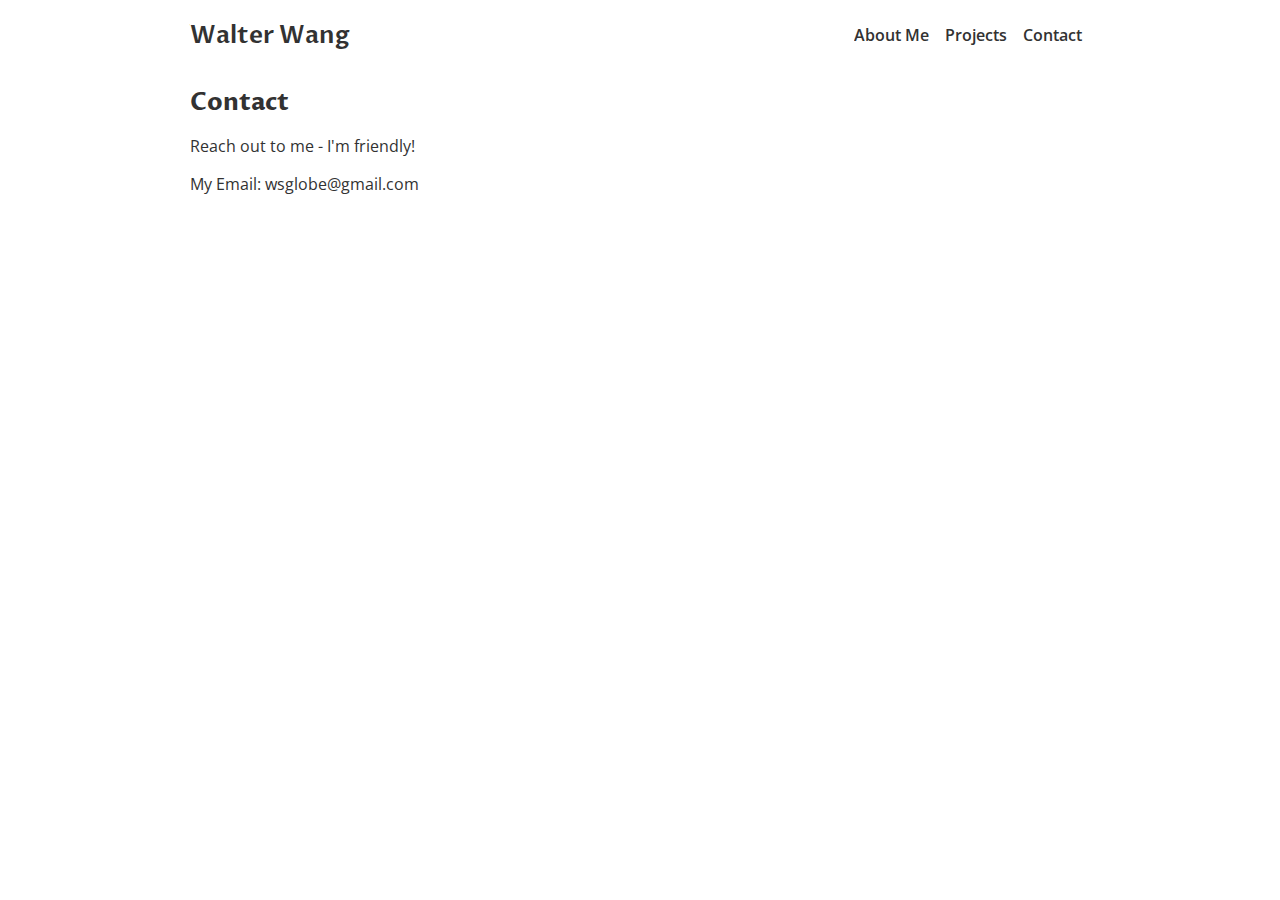
==== commit f27c636c: "added email on contact page" ====
--- a/contact.html
+++ b/contact.html
@@ -22,6 +22,7 @@
     <section id="contact">
       <h2>Contact</h2>
       <p>Reach out to me - I'm friendly!</p>
+      <p>My Email: wsglobe@gmail.com</p>
       <div>
         <a href="https://www.linkedin.com/in/walter-wang-ut/"><i class="fab fa-linkedin icon"></i></a>
         <a href="https://github.com/wsglobe"><i class="fab fa-github icon"></i></a>
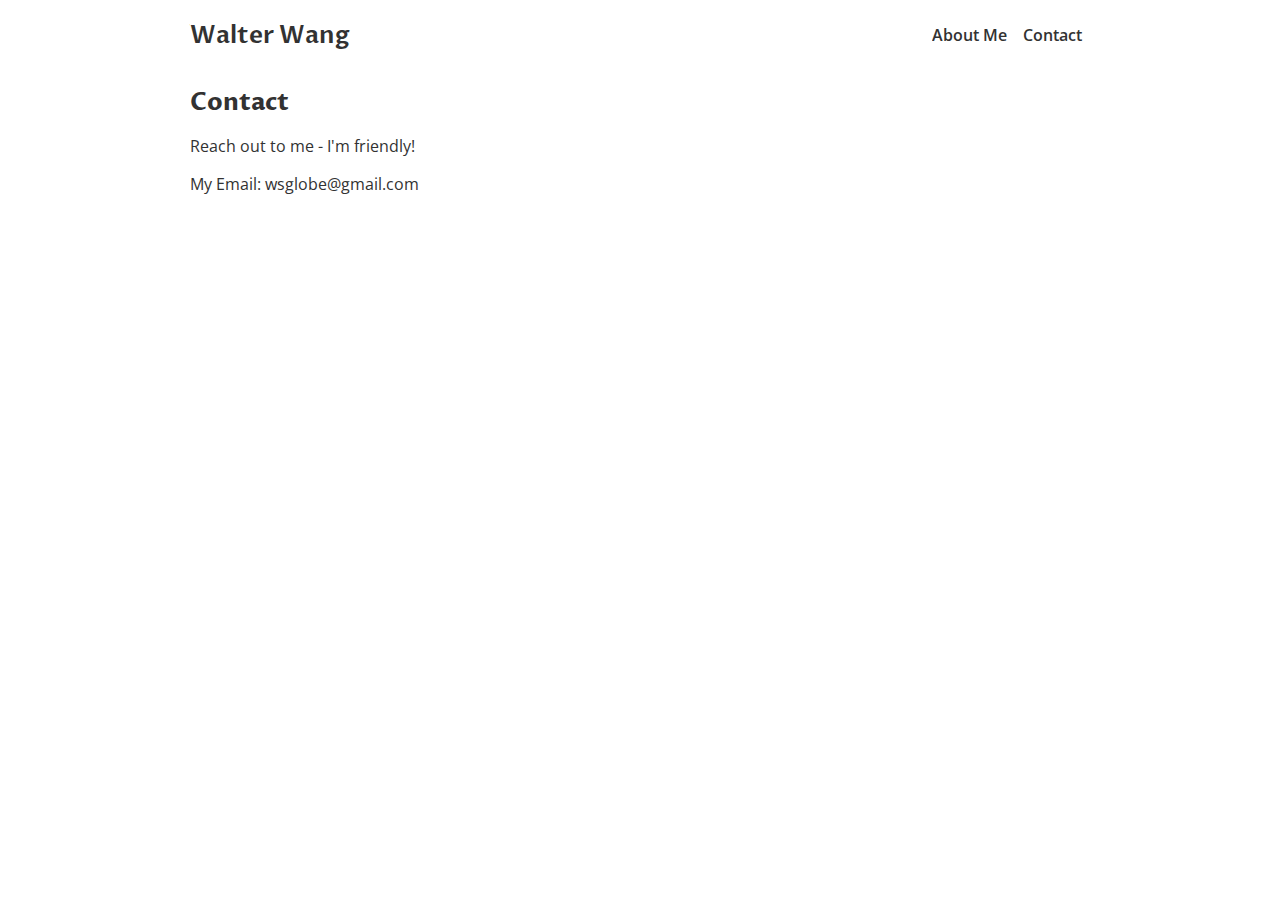
==== commit 55ee0b6b: "removed project in contact page" ====
--- a/contact.html
+++ b/contact.html
@@ -14,7 +14,6 @@
     <h2 id="logo"><a href="/">Walter Wang</a></h2>
     <ul class="navigation-items">
       <li class="navigation-item"><a href="/#about-me">About Me</a></li>
-      <li class="navigation-item"><a href="/#projects">Projects</a></li>
       <li class="navigation-item"><a href="/contact.html">Contact</a></li>
     </ul>
   </nav>
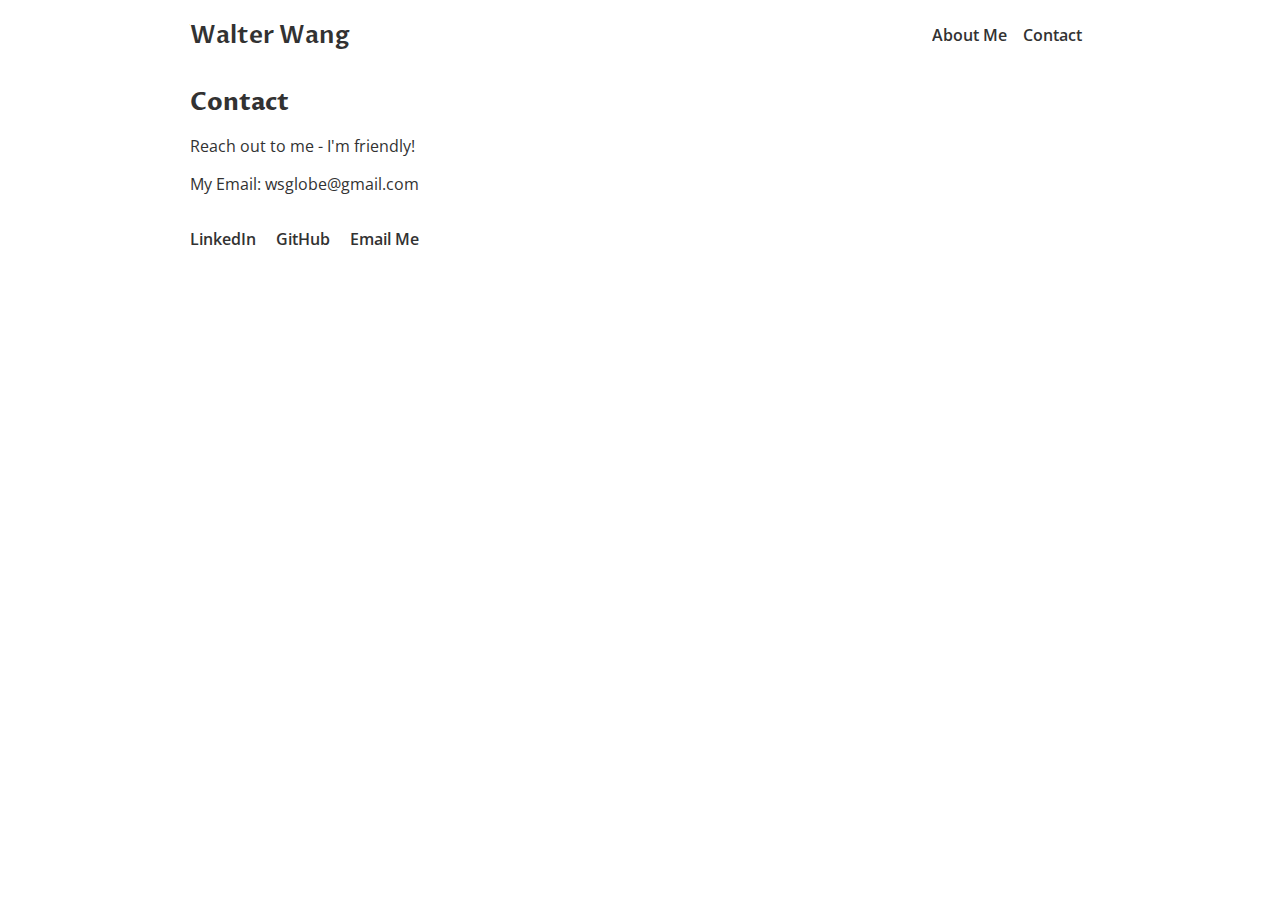
==== commit 7f4be0d8: "add socialmedia name" ====
--- a/contact.html
+++ b/contact.html
@@ -23,9 +23,9 @@
       <p>Reach out to me - I'm friendly!</p>
       <p>My Email: wsglobe@gmail.com</p>
       <div>
-        <a href="https://www.linkedin.com/in/walter-wang-ut/"><i class="fab fa-linkedin icon"></i></a>
-        <a href="https://github.com/wsglobe"><i class="fab fa-github icon"></i></a>
-        <a href="mailto:wsglobe@gmail.com"><i class="fas fa-envelope-square icon"></i></a>
+        <a href="https://www.linkedin.com/in/walter-wang-ut/">LinkedIn<i class="fab fa-linkedin icon"></i></a>
+        <a href="https://github.com/wsglobe">GitHub<i class="fab fa-github icon"></i></a>
+        <a href="mailto:wsglobe@gmail.com">Email Me<i class="fas fa-envelope-square icon"></i></a>
       </div>
     </section>
   </main>
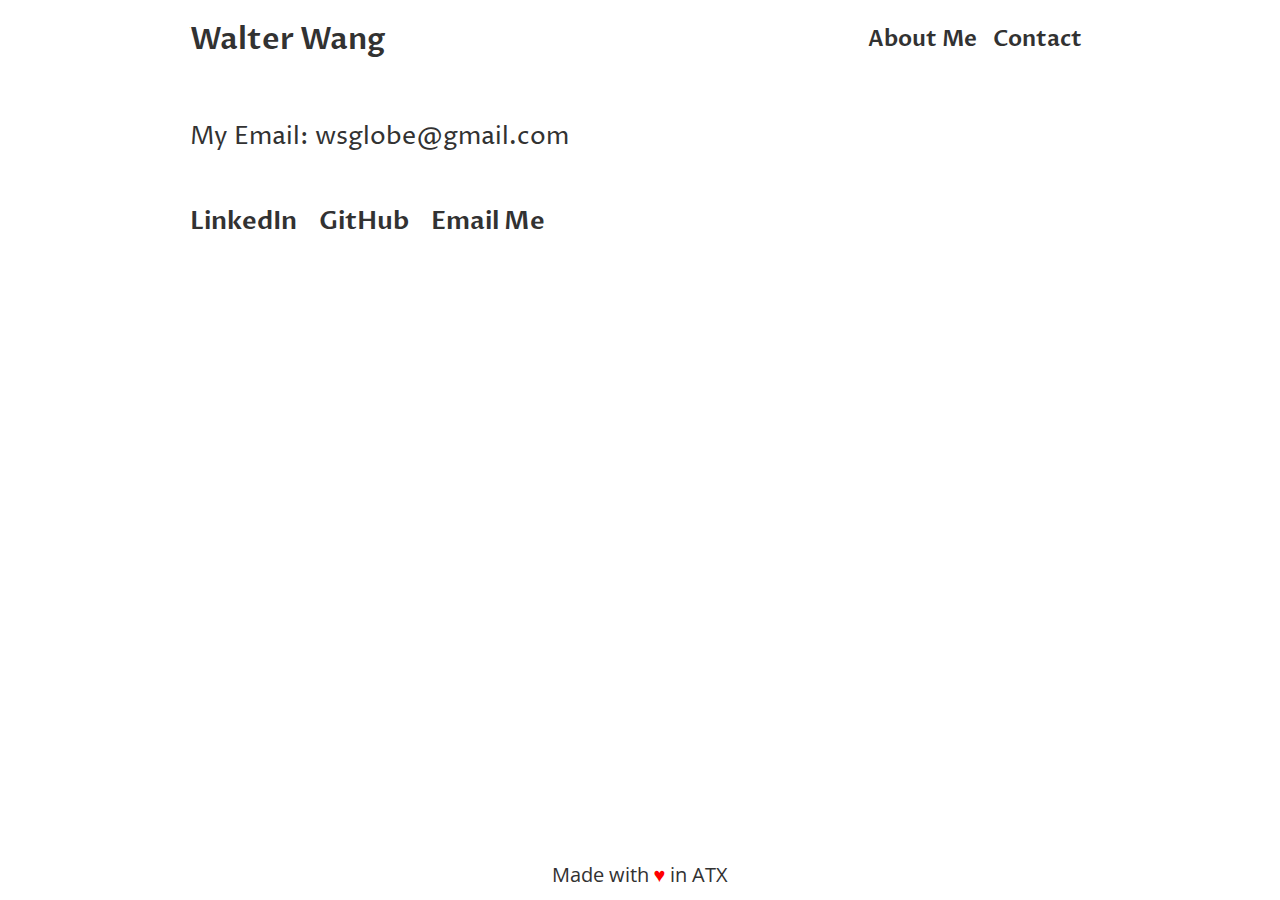
==== commit 3df0dce4: "bio changed" ====
--- a/contact.html
+++ b/contact.html
@@ -19,9 +19,7 @@
   </nav>
   <main>
     <section id="contact">
-      <h2>Contact</h2>
-      <p>Reach out to me - I'm friendly!</p>
-      <p>My Email: wsglobe@gmail.com</p>
+      <p id="email">My Email: wsglobe@gmail.com</p>
       <div>
         <a href="https://www.linkedin.com/in/walter-wang-ut/">LinkedIn<i class="fab fa-linkedin icon"></i></a>
         <a href="https://github.com/wsglobe">GitHub<i class="fab fa-github icon"></i></a>
@@ -29,7 +27,8 @@
       </div>
     </section>
   </main>
-
+  
+  <footer>Made with <span class="heart">♥</span> in ATX</footer>
 </body>
 
 </html>--- a/index.css
+++ b/index.css
@@ -33,6 +33,7 @@
 
 body {
   font-family: "Open Sans", sans-serif;
+  font-size: 20px;
   margin: 0;
   padding: 0 var(--spacing-3);
   max-width: 900px;
@@ -54,10 +55,17 @@
   align-items: center;
   margin: 0;
   margin-left: auto;
+  font-size: 22px;
+  font-family: "Proza Libre", sans-serif;
 }
 
 .navigation-item {
   margin: var(--spacing-1);
+}
+
+#contact {
+  font-size: 25px;
+  font-family: "Proza Libre", sans-serif;
 }
 
 .portrait {
@@ -94,6 +102,7 @@
   margin-top: auto;
   padding: var(--spacing-2) 0;
   text-align: center;
+  font-size: 20px;
 }
 
 section {
@@ -110,6 +119,11 @@
   color: var(--font-color);
   text-decoration: none;
   font-weight: 600;
+}
+
+#email {
+  font-size: 25px;
+  font-family: "Proza Libre", sans-serif;
 }
 
 #logo {
